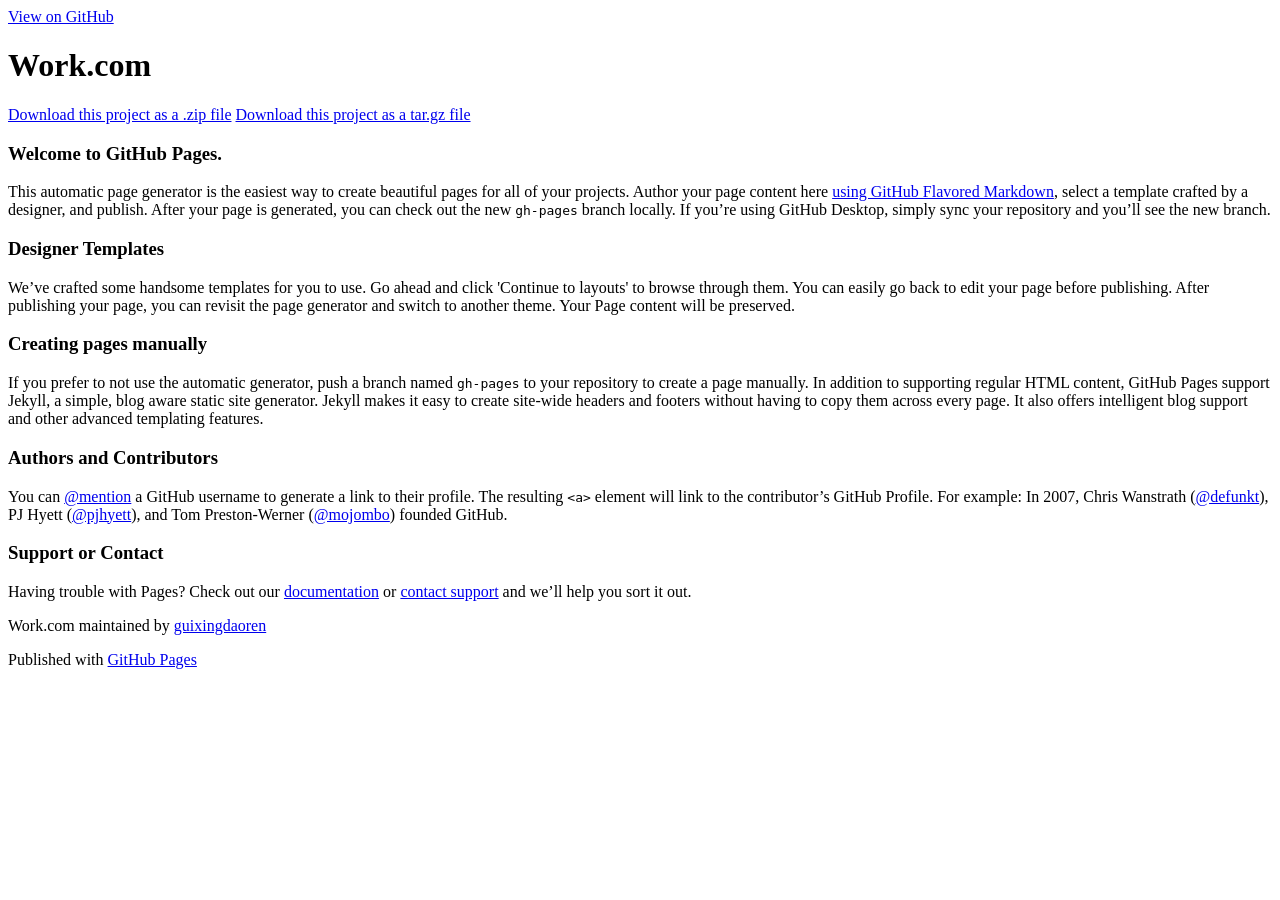
==== index.html @ 0bf06cad "Create gh-pages branch via GitHub" ====
<!DOCTYPE html>
<html>

  <head>
    <meta charset='utf-8'>
    <meta http-equiv="X-UA-Compatible" content="chrome=1">
    <meta name="description" content="Work.com : ">

    <link rel="stylesheet" type="text/css" media="screen" href="stylesheets/stylesheet.css">

    <title>Work.com</title>
  </head>

  <body>

    <!-- HEADER -->
    <div id="header_wrap" class="outer">
        <header class="inner">
          <a id="forkme_banner" href="https://github.com/guixingdaoren/work.com">View on GitHub</a>

          <h1 id="project_title">Work.com</h1>
          <h2 id="project_tagline"></h2>

            <section id="downloads">
              <a class="zip_download_link" href="https://github.com/guixingdaoren/work.com/zipball/master">Download this project as a .zip file</a>
              <a class="tar_download_link" href="https://github.com/guixingdaoren/work.com/tarball/master">Download this project as a tar.gz file</a>
            </section>
        </header>
    </div>

    <!-- MAIN CONTENT -->
    <div id="main_content_wrap" class="outer">
      <section id="main_content" class="inner">
        <h3>
<a id="welcome-to-github-pages" class="anchor" href="#welcome-to-github-pages" aria-hidden="true"><span aria-hidden="true" class="octicon octicon-link"></span></a>Welcome to GitHub Pages.</h3>

<p>This automatic page generator is the easiest way to create beautiful pages for all of your projects. Author your page content here <a href="https://guides.github.com/features/mastering-markdown/">using GitHub Flavored Markdown</a>, select a template crafted by a designer, and publish. After your page is generated, you can check out the new <code>gh-pages</code> branch locally. If you’re using GitHub Desktop, simply sync your repository and you’ll see the new branch.</p>

<h3>
<a id="designer-templates" class="anchor" href="#designer-templates" aria-hidden="true"><span aria-hidden="true" class="octicon octicon-link"></span></a>Designer Templates</h3>

<p>We’ve crafted some handsome templates for you to use. Go ahead and click 'Continue to layouts' to browse through them. You can easily go back to edit your page before publishing. After publishing your page, you can revisit the page generator and switch to another theme. Your Page content will be preserved.</p>

<h3>
<a id="creating-pages-manually" class="anchor" href="#creating-pages-manually" aria-hidden="true"><span aria-hidden="true" class="octicon octicon-link"></span></a>Creating pages manually</h3>

<p>If you prefer to not use the automatic generator, push a branch named <code>gh-pages</code> to your repository to create a page manually. In addition to supporting regular HTML content, GitHub Pages support Jekyll, a simple, blog aware static site generator. Jekyll makes it easy to create site-wide headers and footers without having to copy them across every page. It also offers intelligent blog support and other advanced templating features.</p>

<h3>
<a id="authors-and-contributors" class="anchor" href="#authors-and-contributors" aria-hidden="true"><span aria-hidden="true" class="octicon octicon-link"></span></a>Authors and Contributors</h3>

<p>You can <a href="https://help.github.com/articles/basic-writing-and-formatting-syntax/#mentioning-users-and-teams" class="user-mention">@mention</a> a GitHub username to generate a link to their profile. The resulting <code>&lt;a&gt;</code> element will link to the contributor’s GitHub Profile. For example: In 2007, Chris Wanstrath (<a href="https://github.com/defunkt" class="user-mention">@defunkt</a>), PJ Hyett (<a href="https://github.com/pjhyett" class="user-mention">@pjhyett</a>), and Tom Preston-Werner (<a href="https://github.com/mojombo" class="user-mention">@mojombo</a>) founded GitHub.</p>

<h3>
<a id="support-or-contact" class="anchor" href="#support-or-contact" aria-hidden="true"><span aria-hidden="true" class="octicon octicon-link"></span></a>Support or Contact</h3>

<p>Having trouble with Pages? Check out our <a href="https://help.github.com/pages">documentation</a> or <a href="https://github.com/contact">contact support</a> and we’ll help you sort it out.</p>
      </section>
    </div>

    <!-- FOOTER  -->
    <div id="footer_wrap" class="outer">
      <footer class="inner">
        <p class="copyright">Work.com maintained by <a href="https://github.com/guixingdaoren">guixingdaoren</a></p>
        <p>Published with <a href="https://pages.github.com">GitHub Pages</a></p>
      </footer>
    </div>

    

  </body>
</html>
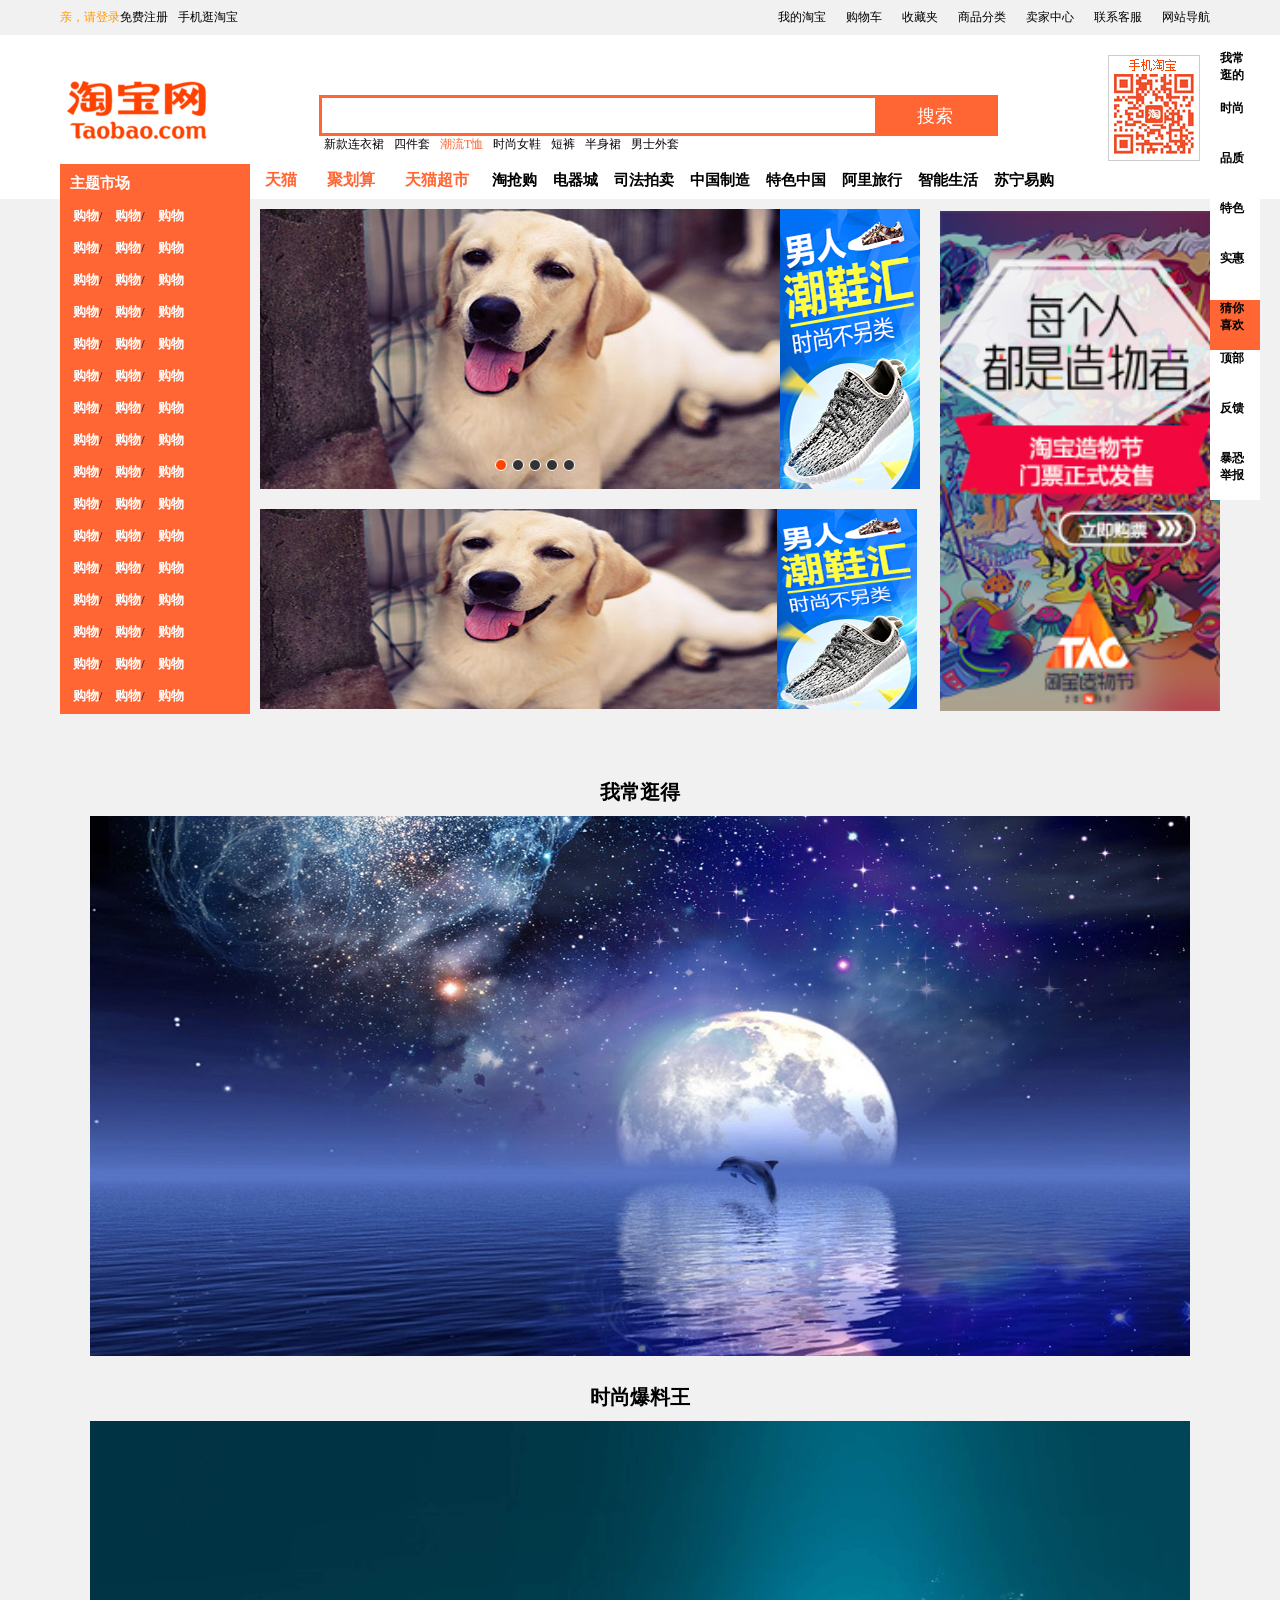
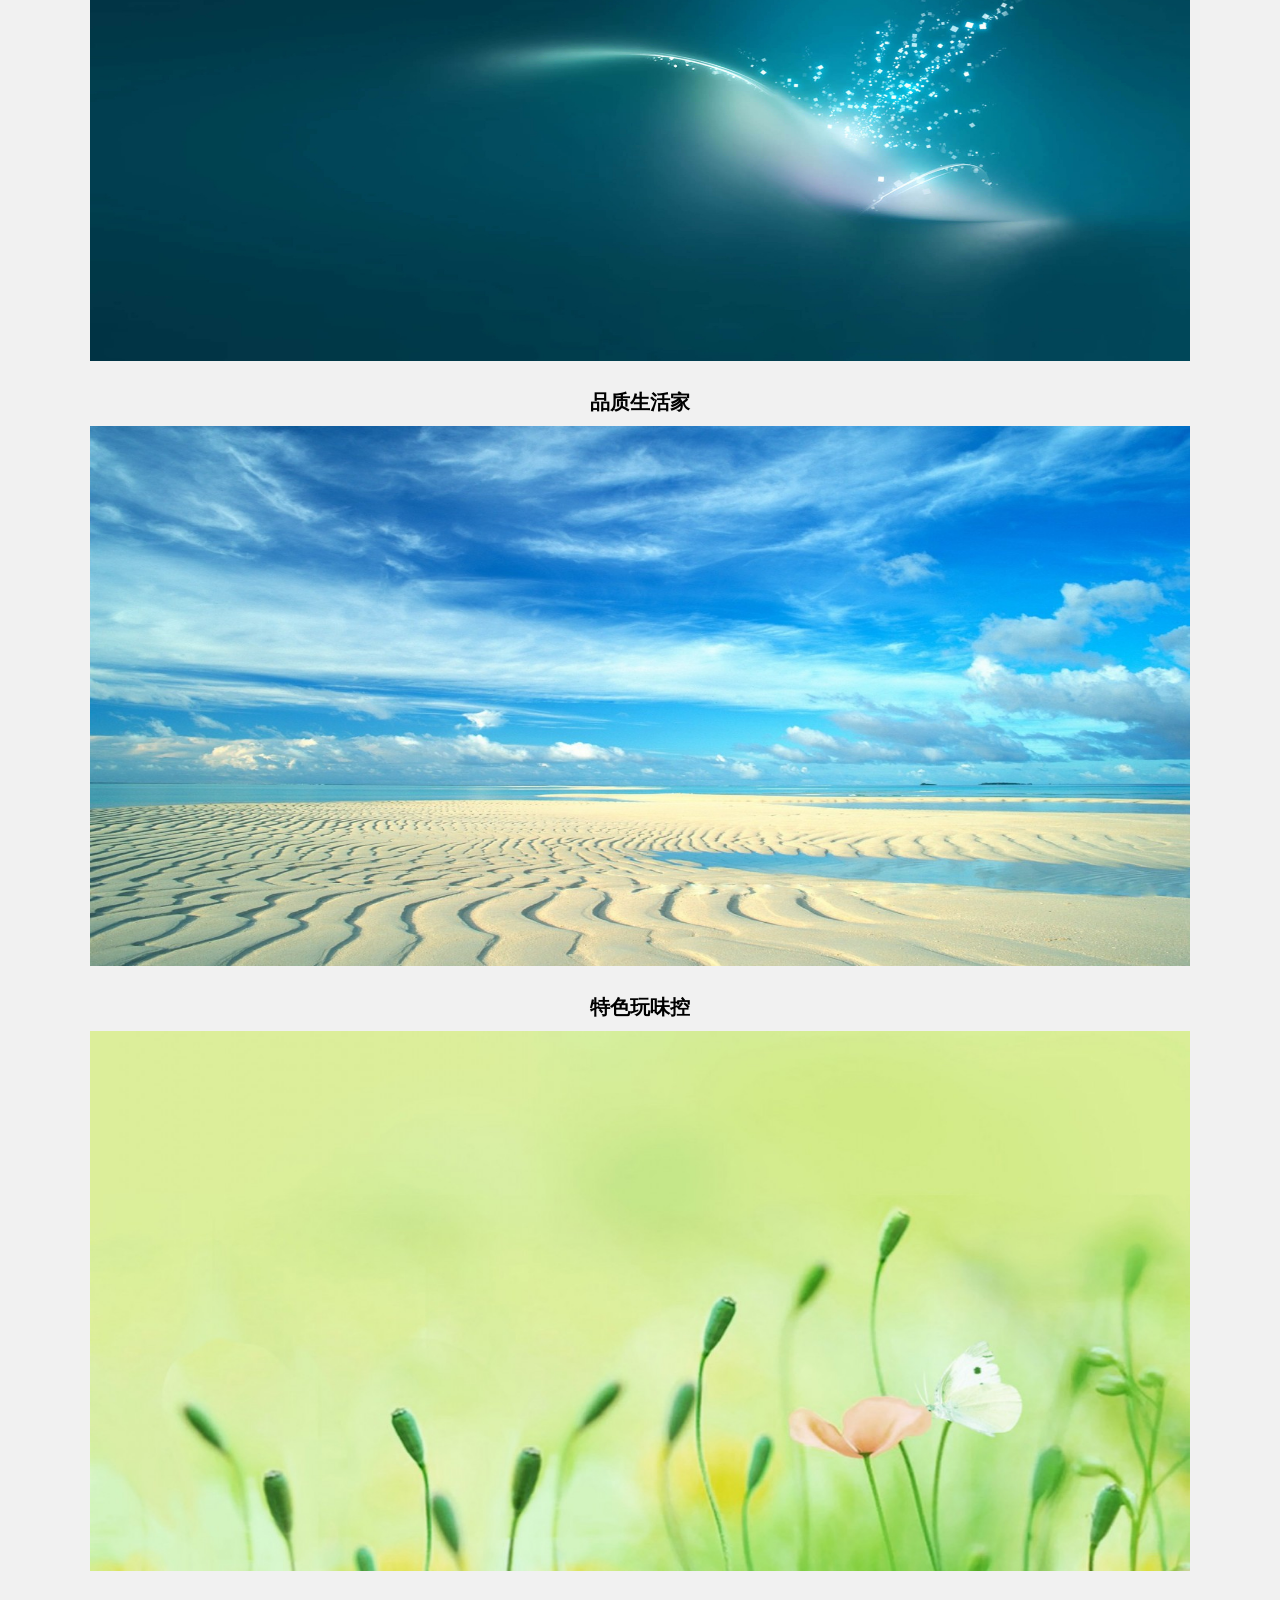
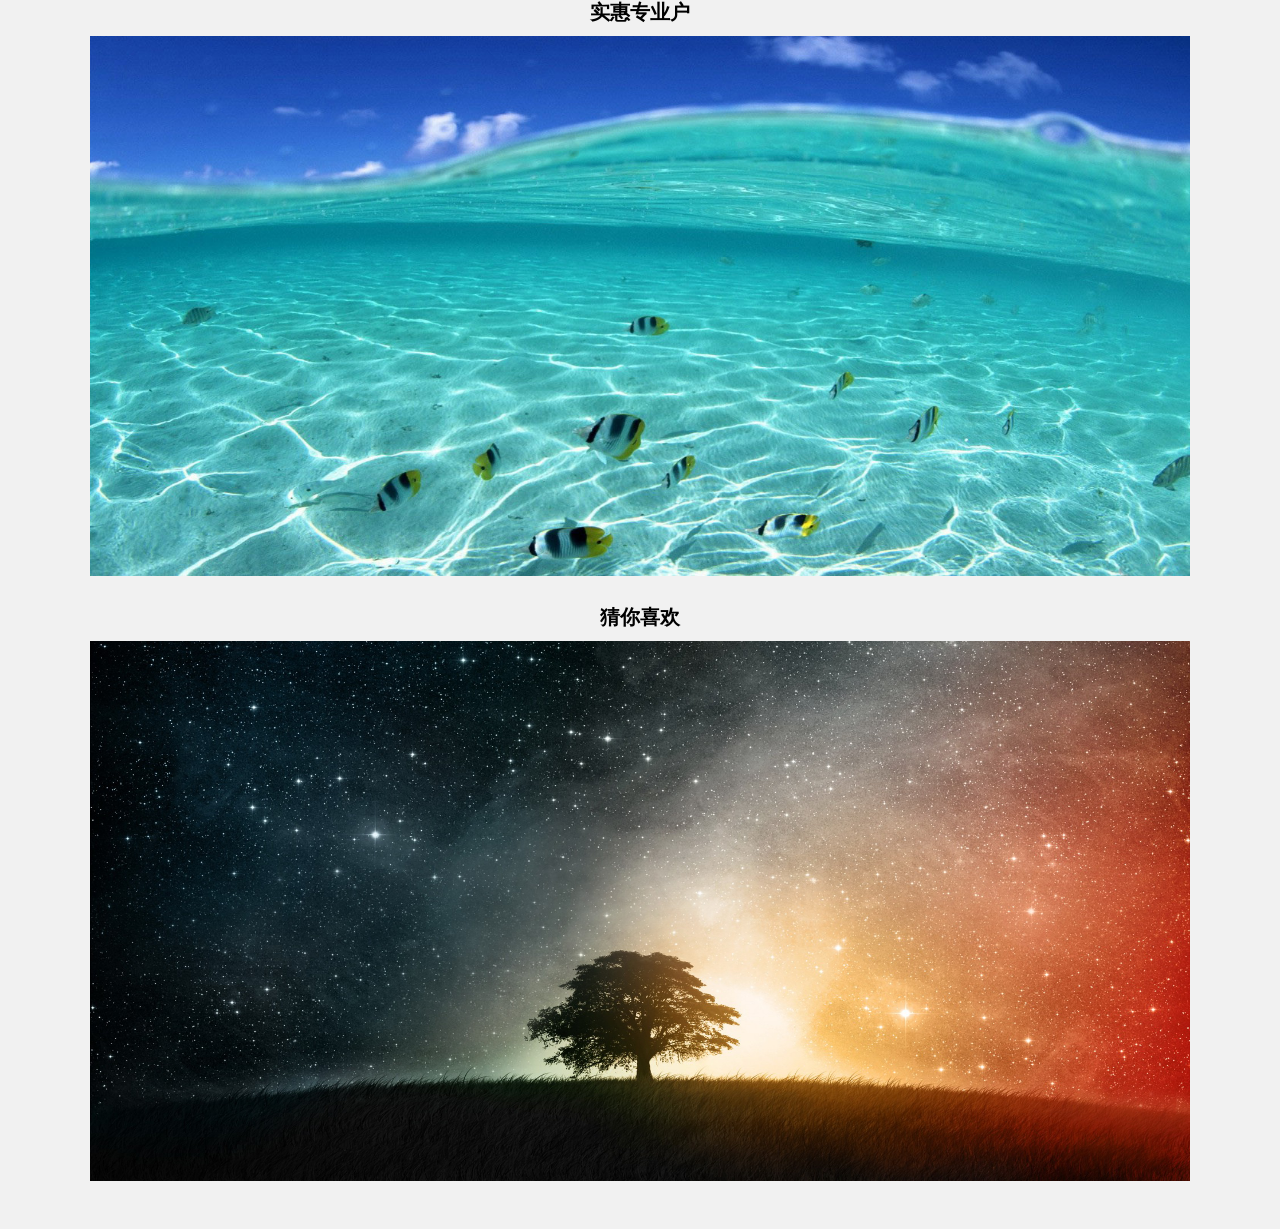
==== commit 92485968: "Rename taobao.html to index.html" ====
--- a/index.html
+++ b/index.html
@@ -1,72 +1,1844 @@
-<!DOCTYPE html>
-<html>
-
-  <head>
-    <meta charset='utf-8'>
-    <meta http-equiv="X-UA-Compatible" content="chrome=1">
-    <meta name="description" content="Work.com : ">
-
-    <link rel="stylesheet" type="text/css" media="screen" href="stylesheets/stylesheet.css">
-
-    <title>Work.com</title>
-  </head>
-
-  <body>
-
-    <!-- HEADER -->
-    <div id="header_wrap" class="outer">
-        <header class="inner">
-          <a id="forkme_banner" href="https://github.com/guixingdaoren/work.com">View on GitHub</a>
-
-          <h1 id="project_title">Work.com</h1>
-          <h2 id="project_tagline"></h2>
-
-            <section id="downloads">
-              <a class="zip_download_link" href="https://github.com/guixingdaoren/work.com/zipball/master">Download this project as a .zip file</a>
-              <a class="tar_download_link" href="https://github.com/guixingdaoren/work.com/tarball/master">Download this project as a tar.gz file</a>
-            </section>
-        </header>
-    </div>
-
-    <!-- MAIN CONTENT -->
-    <div id="main_content_wrap" class="outer">
-      <section id="main_content" class="inner">
-        <h3>
-<a id="welcome-to-github-pages" class="anchor" href="#welcome-to-github-pages" aria-hidden="true"><span aria-hidden="true" class="octicon octicon-link"></span></a>Welcome to GitHub Pages.</h3>
-
-<p>This automatic page generator is the easiest way to create beautiful pages for all of your projects. Author your page content here <a href="https://guides.github.com/features/mastering-markdown/">using GitHub Flavored Markdown</a>, select a template crafted by a designer, and publish. After your page is generated, you can check out the new <code>gh-pages</code> branch locally. If you’re using GitHub Desktop, simply sync your repository and you’ll see the new branch.</p>
-
-<h3>
-<a id="designer-templates" class="anchor" href="#designer-templates" aria-hidden="true"><span aria-hidden="true" class="octicon octicon-link"></span></a>Designer Templates</h3>
-
-<p>We’ve crafted some handsome templates for you to use. Go ahead and click 'Continue to layouts' to browse through them. You can easily go back to edit your page before publishing. After publishing your page, you can revisit the page generator and switch to another theme. Your Page content will be preserved.</p>
-
-<h3>
-<a id="creating-pages-manually" class="anchor" href="#creating-pages-manually" aria-hidden="true"><span aria-hidden="true" class="octicon octicon-link"></span></a>Creating pages manually</h3>
-
-<p>If you prefer to not use the automatic generator, push a branch named <code>gh-pages</code> to your repository to create a page manually. In addition to supporting regular HTML content, GitHub Pages support Jekyll, a simple, blog aware static site generator. Jekyll makes it easy to create site-wide headers and footers without having to copy them across every page. It also offers intelligent blog support and other advanced templating features.</p>
-
-<h3>
-<a id="authors-and-contributors" class="anchor" href="#authors-and-contributors" aria-hidden="true"><span aria-hidden="true" class="octicon octicon-link"></span></a>Authors and Contributors</h3>
-
-<p>You can <a href="https://help.github.com/articles/basic-writing-and-formatting-syntax/#mentioning-users-and-teams" class="user-mention">@mention</a> a GitHub username to generate a link to their profile. The resulting <code>&lt;a&gt;</code> element will link to the contributor’s GitHub Profile. For example: In 2007, Chris Wanstrath (<a href="https://github.com/defunkt" class="user-mention">@defunkt</a>), PJ Hyett (<a href="https://github.com/pjhyett" class="user-mention">@pjhyett</a>), and Tom Preston-Werner (<a href="https://github.com/mojombo" class="user-mention">@mojombo</a>) founded GitHub.</p>
-
-<h3>
-<a id="support-or-contact" class="anchor" href="#support-or-contact" aria-hidden="true"><span aria-hidden="true" class="octicon octicon-link"></span></a>Support or Contact</h3>
-
-<p>Having trouble with Pages? Check out our <a href="https://help.github.com/pages">documentation</a> or <a href="https://github.com/contact">contact support</a> and we’ll help you sort it out.</p>
-      </section>
-    </div>
-
-    <!-- FOOTER  -->
-    <div id="footer_wrap" class="outer">
-      <footer class="inner">
-        <p class="copyright">Work.com maintained by <a href="https://github.com/guixingdaoren">guixingdaoren</a></p>
-        <p>Published with <a href="https://pages.github.com">GitHub Pages</a></p>
-      </footer>
-    </div>
-
-    
-
-  </body>
-</html>
+<!DOCTYPE html PUBLIC "-//W3C//DTD XHTML 1.0 Transitional//EN" "http://www.w3.org/TR/xhtml1/DTD/xhtml1-transitional.dtd">
+<html xmlns="http://www.w3.org/1999/xhtml">
+<head>
+<meta http-equiv="Content-Type" content="text/html; charset=utf-8" />
+<link rel="stylesheet" type="text/css" href="taobao.css"/>
+<script src="http://code.jquery.com/jquery-3.0.0.min.js" type="text/javascript"></script>
+<script src="taobao.js" language="javascript"></script>
+<title>快乐购物</title>
+</head>
+
+<body>
+<div id="tophead">
+    <div id="tph-leftmenu" class="tph-menu">
+        <a href="#" style="color:#f90;">亲，请登录</a>
+        <a href="#">免费注册</a>
+    </div>
+    <div id="tph-phoneapp" class="tph-menu">
+   		<a href="#">手机逛淘宝</a>
+    </div>
+    <div id="tph-rightmenu" class="tph-menu">
+        <div  class="tph-rightmenu-nav">
+            <a href="#">我的淘宝</a>
+            <ul class="tph-rightmenu-hide">
+            <li><a href="#">已买到的宝贝</a></li>
+            <li><a href="#">我的足迹</a></li>
+            </ul>
+        </div>
+        <div class="tph-rightmenu-nav"><a href="#">购物车</a></div>
+        <div  class="tph-rightmenu-nav"><a href="#">收藏夹</a>
+            <ul class="tph-rightmenu-hide">
+            <li><a href="#">收藏的宝贝</a></li>
+            <li><a href="#">收藏的店铺</a></li>
+            
+            </ul>
+        </div>
+        <div class="tph-rightmenu-nav"><a href="#">商品分类</a></div>
+        <div  class="tph-rightmenu-nav"><a href="#">卖家中心</a>
+            <ul class="tph-rightmenu-hide">
+            <li><a href="#">免费开店</a></li>
+            <li><a href="#">已卖出的宝贝</a></li>
+            <li><a href="#">出售中的宝贝</a></li>
+            <li><a href="#">卖家服务市场</a></li>
+            <li><a href="#">卖家培训中心</a></li>
+            </ul>
+        </div>
+        <div  class="tph-rightmenu-nav"><a href="#">联系客服</a>
+            <ul class="tph-rightmenu-hide">
+            <li><a href="#">消费者客服</a></li>
+            <li><a href="#">卖家客服</a></li>
+            </ul>
+        </div>
+        <div class="tph-rightmenu-nav"><a href="#">网站导航</a>
+        <div id="tph-rightmenu-wzdh" class="tph-rightmenu-hide">
+            <div id="tph-ztsc" class="tph-rightmenu-wzdhnav"><h1 style="color:#F30;font-size:18px;background-color:#FFF;">主题市场</h1>
+                <div class="wzdhnav">
+                    <ul>
+                    <li><a href="#">购物</a></li>
+                    <li><a href="#">购物</a></li>
+                    <li><a href="#">购物</a></li>
+                    <li><a href="#">购物</a></li>
+                    <li><a href="#">购物</a></li>
+                    <li><a href="#">购物</a></li>
+                    <li><a href="#">购物</a></li>
+                    <li><a href="#">购物</a></li>
+                    <li><a href="#">购物</a></li>
+                    </ul>
+                </div>
+                <div class="wzdhnav">
+                    <ul>
+                    <li><a href="#">购物</a></li>
+                    <li><a href="#">购物</a></li>
+                    <li><a href="#">购物</a></li>
+                    <li><a href="#">购物</a></li>
+                    <li><a href="#">购物</a></li>
+                    <li><a href="#">购物</a></li>
+                    <li><a href="#">购物</a></li>
+                    <li><a href="#">购物</a></li>
+                    <li><a href="#">购物</a></li>
+                    
+                    </ul>
+                </div>
+                <div class="wzdhnav">
+                    <ul>
+                    <li><a href="#">购物</a></li>
+                    <li><a href="#">购物</a></li>
+                    <li><a href="#">购物</a></li>
+                    <li><a href="#">购物</a></li>
+                    <li><a href="#">购物</a></li>
+                    <li><a href="#">购物</a></li>
+                    <li><a href="#">购物</a></li>
+                    <li><a href="#">购物</a></li>
+                    <li><a href="#">购物</a></li>
+                    </ul>
+                </div>
+                <div class="wzdhnav">
+                    <ul>
+                    <li><a href="#">购物</a></li>
+                    <li><a href="#">购物</a></li>
+                    <li><a href="#">购物</a></li>
+                    <li><a href="#">购物</a></li>
+                    <li><a href="#">购物</a></li>
+                    <li><a href="#">购物</a></li>
+                    <li><a href="#">购物</a></li>
+                    <li><a href="#">购物</a></li>
+                    <li><a href="#">购物</a></li>
+                    </ul>
+                </div>
+            </div>
+        <div id="tph-tssc" class="tph-rightmenu-wzdhnav"><h1 style="color:#690;font-size:18px;background-color:#FFF;">特色市场</h1>
+        <ul>
+        <li><a href="#">购物</a></li>
+        <li><a href="#">购物</a></li>
+        <li><a href="#">购物</a></li>
+        <li><a href="#">购物</a></li>
+        <li><a href="#">购物</a></li>
+        <li><a href="#">购物</a></li>
+        <li><a href="#">购物</a></li>
+        <li><a href="#">购物</a></li>
+        <li><a href="#">购物</a></li>
+        <li><a href="#">购物</a></li>
+        <li><a href="#">购物</a></li>
+        </ul>
+        <ul>
+        <li><a href="#">购物</a></li>
+        <li><a href="#">购物</a></li>
+        <li><a href="#">购物</a></li>
+        <li><a href="#">购物</a></li>
+        <li><a href="#">购物</a></li>
+        <li><a href="#">购物</a></li>
+        <li><a href="#">购物</a></li>
+        <li><a href="#">购物</a></li>
+        <li><a href="#">购物</a></li>
+        <li><a href="#">购物</a></li>
+        <li><a href="#">购物</a></li>
+        </ul>
+        <ul>
+        <li><a href="#">购物</a></li>
+        <li><a href="#">购物</a></li>
+        <li><a href="#">购物</a></li>
+        <li><a href="#">购物</a></li>
+        <li><a href="#">购物</a></li>
+        <li><a href="#">购物</a></li>
+        <li><a href="#">购物</a></li>
+        <li><a href="#">购物</a></li>
+        <li><a href="#">购物</a></li>
+        <li><a href="#">购物</a></li>
+        <li><a href="#">购物</a></li>
+        </ul>
+        </div>
+        <div id="tph-alapp" class="tph-rightmenu-wzdhnav">
+        <h1 style="color:#C06;font-size:18px;background-color:#FFF;">阿里APP</h1>
+        <ul>
+        <li><a href="#">购物</a></li>
+        <li><a href="#">购物</a></li>
+        <li><a href="#">购物</a></li>
+        <li><a href="#">购物</a></li>
+        <li><a href="#">购物</a></li>
+        <li><a href="#">购物</a></li>
+        <li><a href="#">购物</a></li>
+        </ul>
+        <ul>
+        <li><a href="#">购物</a></li>
+        <li><a href="#">购物</a></li>
+        <li><a href="#">购物</a></li>
+        <li><a href="#">购物</a></li>
+        <li><a href="#">购物</a></li>
+        <li><a href="#">购物</a></li>
+        </ul>
+        <ul>
+        <li><a href="#">购物</a></li>
+        <li><a href="#">购物</a></li>
+        <li><a href="#">购物</a></li>
+        <li><a href="#">购物</a></li>
+        <li><a href="#">购物</a></li>
+        <li><a href="#">购物</a></li>
+        </ul>
+        </div>
+        <div id="tph-jctjj" class="tph-rightmenu-wzdhnav"><h1 style="color:#09C;font-size:18px;background-color:#FFF;">精彩推荐集</h1>
+        <ul>
+        <li><a href="#">购物</a></li>
+        <li><a href="#">购物</a></li>
+        <li><a href="#">购物</a></li>
+        <li><a href="#">购物</a></li>
+        <li><a href="#">购物</a></li>
+        <li><a href="#">购物</a></li>
+        </ul>
+        <ul>
+        <li><a href="#">购物</a></li>
+        <li><a href="#">购物</a></li>
+        <li><a href="#">购物</a></li>
+        <li><a href="#">购物</a></li>
+        <li><a href="#">购物</a></li>
+        <li><a href="#">购物</a></li>
+        </ul>
+        </div>
+        <div>
+        </div>
+    </div>
+</div>
+
+</div>
+</div>
+<!-- 下面就是头部的搜索框了,能力有限，当前只能做出样式 -->
+<div id="head-searchbg">
+<div id="head-searchcontent">
+<div id="head-logo" class="head-search-part"><a href="#"><img src="image/taobaologo.png" border="0"class="head-logo-picture"/></a></div>
+<div id="head-search" class="head-search-part">
+<form>
+<input type="text" class="head-search-text"/>
+<input type="submit" class="head-search-button" value="搜索" id="headsearch-button"/>
+</form>
+<ul id="head-search-hot">
+<li><a href="#">新款连衣裙</a></li>
+<li><a href="#">四件套</a></li>
+<li><a href="#" style="color:#f63;">潮流T恤</a></li>
+<li><a href="#">时尚女鞋</a></li>
+<li><a href="#">短裤</a></li>
+<li><a href="#">半身裙</a></li>
+<li><a href="#">男士外套</a></li>
+<ul>
+</div>
+<div id="head-phoneapp" class="head-search-part">
+<a href="#"><img src="image/QR-code.png" style="border:1px solid #CCC"/></a>
+</div>
+</div>
+</div>
+<!--导航栏目   -->
+<div id="menucontent">
+<div id="menucontent-type">
+<h3 id="menucontent-type-head"><a href="#">主题市场</a></h3>
+<ul id="menucontent-type-list">
+<li class="menucontent-type-listxp"><a href="#" class="menucontent-type-choice">购物</a>/<a href="#" class="menucontent-type-choice">购物</a>/<a href="#" class="menucontent-type-choice">购物</a>
+    <div class="menucontent-type-abc" style="margin-top:-32px;">
+        <div class="menucontent-type-left">
+            <h3><a href="#">类别11</a></h3>
+            <ul>
+            <li><a href="#">分类</a></li>
+            <li><a href="#">分类</a></li>
+            <li><a href="#">分类</a></li>
+            <li><a href="#">分类</a></li>
+            <li><a href="#">分类</a></li>
+            <li><a href="#">分类</a></li>
+            <li><a href="#">分类</a></li>
+            <li><a href="#">分类</a></li>
+            <li><a href="#">分类</a></li>
+            <li><a href="#">分类</a></li>
+            <li><a href="#">分类</a></li>
+            <li><a href="#">分类</a></li>
+            <li><a href="#">分类</a></li>
+            <li><a href="#">分类</a></li>
+            <li><a href="#">分类</a></li>
+            <li><a href="#">分类</a></li>
+            <li><a href="#">分类</a></li>
+            <li><a href="#">分类</a></li>
+            <li><a href="#">分类</a></li>
+            <li><a href="#">分类</a></li>
+            <li><a href="#">分类</a></li>
+            <li><a href="#">分类</a></li>
+            </ul>
+            <h3><a href="#">类别</a></h3>
+            <ul>
+            <li><a href="#">分类</a></li>
+            <li><a href="#">分类</a></li>
+            <li><a href="#">分类</a></li>
+            <li><a href="#">分类</a></li>
+            <li><a href="#">分类</a></li>
+            <li><a href="#">分类</a></li>
+            <li><a href="#">分类</a></li>
+            <li><a href="#">分类</a></li>
+            <li><a href="#">分类</a></li>
+            <li><a href="#">分类</a></li>
+            <li><a href="#">分类</a></li>
+            <li><a href="#">分类</a></li>
+            <li><a href="#">分类</a></li>
+            <li><a href="#">分类</a></li>
+            <li><a href="#">分类</a></li>
+            <li><a href="#">分类</a></li>
+            <li><a href="#">分类</a></li>
+            <li><a href="#">分类</a></li>
+            <li><a href="#">分类</a></li>
+            <li><a href="#">分类</a></li>
+            <li><a href="#">分类</a></li>
+            <li><a href="#">分类</a></li>
+            </ul>
+            <h3><a href="#">类别</a></h3>
+            <ul>
+            <li><a href="#">分类</a></li>
+            <li><a href="#">分类</a></li>
+            <li><a href="#">分类</a></li>
+            <li><a href="#">分类</a></li>
+            <li><a href="#">分类</a></li>
+            <li><a href="#">分类</a></li>
+            <li><a href="#">分类</a></li>
+            <li><a href="#">分类</a></li>
+            <li><a href="#">分类</a></li>
+            <li><a href="#">分类</a></li>
+            <li><a href="#">分类</a></li>
+            <li><a href="#">分类</a></li>
+            <li><a href="#">分类</a></li>
+            <li><a href="#">分类</a></li>
+            <li><a href="#">分类</a></li>
+            <li><a href="#">分类</a></li>
+            <li><a href="#">分类</a></li>
+            <li><a href="#">分类</a></li>
+            <li><a href="#">分类</a></li>
+            <li><a href="#">分类</a></li>
+            <li><a href="#">分类</a></li>
+            <li><a href="#">分类</a></li>
+            </ul>
+            
+        </div>   
+            <div class="menucontent-type-right">
+            <a href="#"><img src="image/112px 88px.jpg"></a>
+             <a href="#"><img src="image/112px 88px.jpg"></a>
+              <a href="#"><img src="image/112px 88px.jpg"></a>
+               <a href="#"><img src="image/112px 88px.jpg"></a>
+                <a href="#"><img src="image/112px 88px.jpg"></a>
+                 <a href="#"><img src="image/112px 88px.jpg"></a>
+                  
+            </div>
+        
+    </div>
+
+
+</li>
+
+<li class="menucontent-type-listxp"><a href="#" class="menucontent-type-choice">购物</a>/<a href="#" class="menucontent-type-choice">购物</a>/<a href="#" class="menucontent-type-choice">购物</a>
+<div class="menucontent-type-abc" style="margin-top:-64px;">
+        <div class="menucontent-type-left">
+            <h3><a href="#">类别22</a></h3>
+            <ul>
+            <li><a href="#">分类</a></li>
+            <li><a href="#">分类</a></li>
+            <li><a href="#">分类</a></li>
+            <li><a href="#">分类</a></li>
+            <li><a href="#">分类</a></li>
+            <li><a href="#">分类</a></li>
+            <li><a href="#">分类</a></li>
+            <li><a href="#">分类</a></li>
+            <li><a href="#">分类</a></li>
+            <li><a href="#">分类</a></li>
+            <li><a href="#">分类</a></li>
+            <li><a href="#">分类</a></li>
+            <li><a href="#">分类</a></li>
+            <li><a href="#">分类</a></li>
+            <li><a href="#">分类</a></li>
+            <li><a href="#">分类</a></li>
+            <li><a href="#">分类</a></li>
+            <li><a href="#">分类</a></li>
+            <li><a href="#">分类</a></li>
+            <li><a href="#">分类</a></li>
+            <li><a href="#">分类</a></li>
+            <li><a href="#">分类</a></li>
+            </ul>
+            <h3><a href="#">类别</a></h3>
+            <ul>
+            <li><a href="#">分类</a></li>
+            <li><a href="#">分类</a></li>
+            <li><a href="#">分类</a></li>
+            <li><a href="#">分类</a></li>
+            <li><a href="#">分类</a></li>
+            <li><a href="#">分类</a></li>
+            <li><a href="#">分类</a></li>
+            <li><a href="#">分类</a></li>
+            <li><a href="#">分类</a></li>
+            <li><a href="#">分类</a></li>
+            <li><a href="#">分类</a></li>
+            <li><a href="#">分类</a></li>
+            <li><a href="#">分类</a></li>
+            <li><a href="#">分类</a></li>
+            <li><a href="#">分类</a></li>
+            <li><a href="#">分类</a></li>
+            <li><a href="#">分类</a></li>
+            <li><a href="#">分类</a></li>
+            <li><a href="#">分类</a></li>
+            <li><a href="#">分类</a></li>
+            <li><a href="#">分类</a></li>
+            <li><a href="#">分类</a></li>
+            </ul>
+            <h3><a href="#">类别</a></h3>
+            <ul>
+            <li><a href="#">分类</a></li>
+            <li><a href="#">分类</a></li>
+            <li><a href="#">分类</a></li>
+            <li><a href="#">分类</a></li>
+            <li><a href="#">分类</a></li>
+            <li><a href="#">分类</a></li>
+            <li><a href="#">分类</a></li>
+            <li><a href="#">分类</a></li>
+            <li><a href="#">分类</a></li>
+            <li><a href="#">分类</a></li>
+            <li><a href="#">分类</a></li>
+            <li><a href="#">分类</a></li>
+            <li><a href="#">分类</a></li>
+            <li><a href="#">分类</a></li>
+            <li><a href="#">分类</a></li>
+            <li><a href="#">分类</a></li>
+            <li><a href="#">分类</a></li>
+            <li><a href="#">分类</a></li>
+            <li><a href="#">分类</a></li>
+            <li><a href="#">分类</a></li>
+            <li><a href="#">分类</a></li>
+            <li><a href="#">分类</a></li>
+            </ul>
+            
+        </div>   
+            <div class="menucontent-type-right">
+            <a href="#"><img src="image/112px 88px.jpg"></a>
+             <a href="#"><img src="image/112px 88px.jpg"></a>
+              <a href="#"><img src="image/112px 88px.jpg"></a>
+               <a href="#"><img src="image/112px 88px.jpg"></a>
+                <a href="#"><img src="image/112px 88px.jpg"></a>
+                 <a href="#"><img src="image/112px 88px.jpg"></a>
+                  
+            </div>
+        
+    </div>
+
+  
+
+</li>
+<li class="menucontent-type-listxp"><a href="#" class="menucontent-type-choice">购物</a>/<a href="#" class="menucontent-type-choice">购物</a>/<a href="#" class="menucontent-type-choice">购物</a>
+<div class="menucontent-type-abc" style="margin-top:-96px;">
+        <div class="menucontent-type-left">
+            <h3><a href="#">类别33</a></h3>
+            <ul>
+            <li><a href="#">分类</a></li>
+            <li><a href="#">分类</a></li>
+            <li><a href="#">分类</a></li>
+            <li><a href="#">分类</a></li>
+            <li><a href="#">分类</a></li>
+            <li><a href="#">分类</a></li>
+            <li><a href="#">分类</a></li>
+            <li><a href="#">分类</a></li>
+            <li><a href="#">分类</a></li>
+            <li><a href="#">分类</a></li>
+            <li><a href="#">分类</a></li>
+            <li><a href="#">分类</a></li>
+            <li><a href="#">分类</a></li>
+            <li><a href="#">分类</a></li>
+            <li><a href="#">分类</a></li>
+            <li><a href="#">分类</a></li>
+            <li><a href="#">分类</a></li>
+            <li><a href="#">分类</a></li>
+            <li><a href="#">分类</a></li>
+            <li><a href="#">分类</a></li>
+            <li><a href="#">分类</a></li>
+            <li><a href="#">分类</a></li>
+            </ul>
+            <h3><a href="#">类别</a></h3>
+            <ul>
+            <li><a href="#">分类</a></li>
+            <li><a href="#">分类</a></li>
+            <li><a href="#">分类</a></li>
+            <li><a href="#">分类</a></li>
+            <li><a href="#">分类</a></li>
+            <li><a href="#">分类</a></li>
+            <li><a href="#">分类</a></li>
+            <li><a href="#">分类</a></li>
+            <li><a href="#">分类</a></li>
+            <li><a href="#">分类</a></li>
+            <li><a href="#">分类</a></li>
+            <li><a href="#">分类</a></li>
+            <li><a href="#">分类</a></li>
+            <li><a href="#">分类</a></li>
+            <li><a href="#">分类</a></li>
+            <li><a href="#">分类</a></li>
+            <li><a href="#">分类</a></li>
+            <li><a href="#">分类</a></li>
+            <li><a href="#">分类</a></li>
+            <li><a href="#">分类</a></li>
+            <li><a href="#">分类</a></li>
+            <li><a href="#">分类</a></li>
+            </ul>
+            <h3><a href="#">类别</a></h3>
+            <ul>
+            <li><a href="#">分类</a></li>
+            <li><a href="#">分类</a></li>
+            <li><a href="#">分类</a></li>
+            <li><a href="#">分类</a></li>
+            <li><a href="#">分类</a></li>
+            <li><a href="#">分类</a></li>
+            <li><a href="#">分类</a></li>
+            <li><a href="#">分类</a></li>
+            <li><a href="#">分类</a></li>
+            <li><a href="#">分类</a></li>
+            <li><a href="#">分类</a></li>
+            <li><a href="#">分类</a></li>
+            <li><a href="#">分类</a></li>
+            <li><a href="#">分类</a></li>
+            <li><a href="#">分类</a></li>
+            <li><a href="#">分类</a></li>
+            <li><a href="#">分类</a></li>
+            <li><a href="#">分类</a></li>
+            <li><a href="#">分类</a></li>
+            <li><a href="#">分类</a></li>
+            <li><a href="#">分类</a></li>
+            <li><a href="#">分类</a></li>
+            </ul>
+            
+        </div>   
+            <div class="menucontent-type-right">
+            <a href="#"><img src="image/112px 88px.jpg"></a>
+             <a href="#"><img src="image/112px 88px.jpg"></a>
+              <a href="#"><img src="image/112px 88px.jpg"></a>
+               <a href="#"><img src="image/112px 88px.jpg"></a>
+                <a href="#"><img src="image/112px 88px.jpg"></a>
+                 <a href="#"><img src="image/112px 88px.jpg"></a>
+                  
+            </div>
+        
+    </div>
+
+  
+    
+
+</li>
+<li class="menucontent-type-listxp"><a href="#" class="menucontent-type-choice">购物</a>/<a href="#" class="menucontent-type-choice">购物</a>/<a href="#" class="menucontent-type-choice">购物</a>
+<div class="menucontent-type-abc" style="margin-top:-128px;">
+        <div class="menucontent-type-left">
+            <h3><a href="#">类别44</a></h3>
+            <ul>
+            <li><a href="#">分类</a></li>
+            <li><a href="#">分类</a></li>
+            <li><a href="#">分类</a></li>
+            <li><a href="#">分类</a></li>
+            <li><a href="#">分类</a></li>
+            <li><a href="#">分类</a></li>
+            <li><a href="#">分类</a></li>
+            <li><a href="#">分类</a></li>
+            <li><a href="#">分类</a></li>
+            <li><a href="#">分类</a></li>
+            <li><a href="#">分类</a></li>
+            <li><a href="#">分类</a></li>
+            <li><a href="#">分类</a></li>
+            <li><a href="#">分类</a></li>
+            <li><a href="#">分类</a></li>
+            <li><a href="#">分类</a></li>
+            <li><a href="#">分类</a></li>
+            <li><a href="#">分类</a></li>
+            <li><a href="#">分类</a></li>
+            <li><a href="#">分类</a></li>
+            <li><a href="#">分类</a></li>
+            <li><a href="#">分类</a></li>
+            </ul>
+            <h3><a href="#">类别</a></h3>
+            <ul>
+            <li><a href="#">分类</a></li>
+            <li><a href="#">分类</a></li>
+            <li><a href="#">分类</a></li>
+            <li><a href="#">分类</a></li>
+            <li><a href="#">分类</a></li>
+            <li><a href="#">分类</a></li>
+            <li><a href="#">分类</a></li>
+            <li><a href="#">分类</a></li>
+            <li><a href="#">分类</a></li>
+            <li><a href="#">分类</a></li>
+            <li><a href="#">分类</a></li>
+            <li><a href="#">分类</a></li>
+            <li><a href="#">分类</a></li>
+            <li><a href="#">分类</a></li>
+            <li><a href="#">分类</a></li>
+            <li><a href="#">分类</a></li>
+            <li><a href="#">分类</a></li>
+            <li><a href="#">分类</a></li>
+            <li><a href="#">分类</a></li>
+            <li><a href="#">分类</a></li>
+            <li><a href="#">分类</a></li>
+            <li><a href="#">分类</a></li>
+            </ul>
+            <h3><a href="#">类别</a></h3>
+            <ul>
+            <li><a href="#">分类</a></li>
+            <li><a href="#">分类</a></li>
+            <li><a href="#">分类</a></li>
+            <li><a href="#">分类</a></li>
+            <li><a href="#">分类</a></li>
+            <li><a href="#">分类</a></li>
+            <li><a href="#">分类</a></li>
+            <li><a href="#">分类</a></li>
+            <li><a href="#">分类</a></li>
+            <li><a href="#">分类</a></li>
+            <li><a href="#">分类</a></li>
+            <li><a href="#">分类</a></li>
+            <li><a href="#">分类</a></li>
+            <li><a href="#">分类</a></li>
+            <li><a href="#">分类</a></li>
+            <li><a href="#">分类</a></li>
+            <li><a href="#">分类</a></li>
+            <li><a href="#">分类</a></li>
+            <li><a href="#">分类</a></li>
+            <li><a href="#">分类</a></li>
+            <li><a href="#">分类</a></li>
+            <li><a href="#">分类</a></li>
+            </ul>
+            
+        </div>   
+            <div class="menucontent-type-right">
+            <a href="#"><img src="image/112px 88px.jpg"></a>
+             <a href="#"><img src="image/112px 88px.jpg"></a>
+              <a href="#"><img src="image/112px 88px.jpg"></a>
+               <a href="#"><img src="image/112px 88px.jpg"></a>
+                <a href="#"><img src="image/112px 88px.jpg"></a>
+                 <a href="#"><img src="image/112px 88px.jpg"></a>
+                  
+            </div>
+        
+    </div>
+
+
+</li>
+<li class="menucontent-type-listxp"><a href="#" class="menucontent-type-choice">购物</a>/<a href="#" class="menucontent-type-choice">购物</a>/<a href="#" class="menucontent-type-choice">购物</a>
+<div class="menucontent-type-abc" style="margin-top:-160px;">
+        <div class="menucontent-type-left">
+            <h3><a href="#">类别55</a></h3>
+            <ul>
+            <li><a href="#">分类</a></li>
+            <li><a href="#">分类</a></li>
+            <li><a href="#">分类</a></li>
+            <li><a href="#">分类</a></li>
+            <li><a href="#">分类</a></li>
+            <li><a href="#">分类</a></li>
+            <li><a href="#">分类</a></li>
+            <li><a href="#">分类</a></li>
+            <li><a href="#">分类</a></li>
+            <li><a href="#">分类</a></li>
+            <li><a href="#">分类</a></li>
+            <li><a href="#">分类</a></li>
+            <li><a href="#">分类</a></li>
+            <li><a href="#">分类</a></li>
+            <li><a href="#">分类</a></li>
+            <li><a href="#">分类</a></li>
+            <li><a href="#">分类</a></li>
+            <li><a href="#">分类</a></li>
+            <li><a href="#">分类</a></li>
+            <li><a href="#">分类</a></li>
+            <li><a href="#">分类</a></li>
+            <li><a href="#">分类</a></li>
+            </ul>
+            <h3><a href="#">类别</a></h3>
+            <ul>
+            <li><a href="#">分类</a></li>
+            <li><a href="#">分类</a></li>
+            <li><a href="#">分类</a></li>
+            <li><a href="#">分类</a></li>
+            <li><a href="#">分类</a></li>
+            <li><a href="#">分类</a></li>
+            <li><a href="#">分类</a></li>
+            <li><a href="#">分类</a></li>
+            <li><a href="#">分类</a></li>
+            <li><a href="#">分类</a></li>
+            <li><a href="#">分类</a></li>
+            <li><a href="#">分类</a></li>
+            <li><a href="#">分类</a></li>
+            <li><a href="#">分类</a></li>
+            <li><a href="#">分类</a></li>
+            <li><a href="#">分类</a></li>
+            <li><a href="#">分类</a></li>
+            <li><a href="#">分类</a></li>
+            <li><a href="#">分类</a></li>
+            <li><a href="#">分类</a></li>
+            <li><a href="#">分类</a></li>
+            <li><a href="#">分类</a></li>
+            </ul>
+            <h3><a href="#">类别</a></h3>
+            <ul>
+            <li><a href="#">分类</a></li>
+            <li><a href="#">分类</a></li>
+            <li><a href="#">分类</a></li>
+            <li><a href="#">分类</a></li>
+            <li><a href="#">分类</a></li>
+            <li><a href="#">分类</a></li>
+            <li><a href="#">分类</a></li>
+            <li><a href="#">分类</a></li>
+            <li><a href="#">分类</a></li>
+            <li><a href="#">分类</a></li>
+            <li><a href="#">分类</a></li>
+            <li><a href="#">分类</a></li>
+            <li><a href="#">分类</a></li>
+            <li><a href="#">分类</a></li>
+            <li><a href="#">分类</a></li>
+            <li><a href="#">分类</a></li>
+            <li><a href="#">分类</a></li>
+            <li><a href="#">分类</a></li>
+            <li><a href="#">分类</a></li>
+            <li><a href="#">分类</a></li>
+            <li><a href="#">分类</a></li>
+            <li><a href="#">分类</a></li>
+            </ul>
+            
+        </div>   
+            <div class="menucontent-type-right">
+            <a href="#"><img src="image/112px 88px.jpg"></a>
+             <a href="#"><img src="image/112px 88px.jpg"></a>
+              <a href="#"><img src="image/112px 88px.jpg"></a>
+               <a href="#"><img src="image/112px 88px.jpg"></a>
+                <a href="#"><img src="image/112px 88px.jpg"></a>
+                 <a href="#"><img src="image/112px 88px.jpg"></a>
+                  
+            </div>
+        
+    </div>
+
+
+</li>
+<li class="menucontent-type-listxp"><a href="#" class="menucontent-type-choice">购物</a>/<a href="#" class="menucontent-type-choice">购物</a>/<a href="#" class="menucontent-type-choice">购物</a>
+<div class="menucontent-type-abc" style="margin-top:-192px;">
+        <div class="menucontent-type-left">
+            <h3><a href="#">类别66</a></h3>
+            <ul>
+            <li><a href="#">分类</a></li>
+            <li><a href="#">分类</a></li>
+            <li><a href="#">分类</a></li>
+            <li><a href="#">分类</a></li>
+            <li><a href="#">分类</a></li>
+            <li><a href="#">分类</a></li>
+            <li><a href="#">分类</a></li>
+            <li><a href="#">分类</a></li>
+            <li><a href="#">分类</a></li>
+            <li><a href="#">分类</a></li>
+            <li><a href="#">分类</a></li>
+            <li><a href="#">分类</a></li>
+            <li><a href="#">分类</a></li>
+            <li><a href="#">分类</a></li>
+            <li><a href="#">分类</a></li>
+            <li><a href="#">分类</a></li>
+            <li><a href="#">分类</a></li>
+            <li><a href="#">分类</a></li>
+            <li><a href="#">分类</a></li>
+            <li><a href="#">分类</a></li>
+            <li><a href="#">分类</a></li>
+            <li><a href="#">分类</a></li>
+            </ul>
+            <h3><a href="#">类别</a></h3>
+            <ul>
+            <li><a href="#">分类</a></li>
+            <li><a href="#">分类</a></li>
+            <li><a href="#">分类</a></li>
+            <li><a href="#">分类</a></li>
+            <li><a href="#">分类</a></li>
+            <li><a href="#">分类</a></li>
+            <li><a href="#">分类</a></li>
+            <li><a href="#">分类</a></li>
+            <li><a href="#">分类</a></li>
+            <li><a href="#">分类</a></li>
+            <li><a href="#">分类</a></li>
+            <li><a href="#">分类</a></li>
+            <li><a href="#">分类</a></li>
+            <li><a href="#">分类</a></li>
+            <li><a href="#">分类</a></li>
+            <li><a href="#">分类</a></li>
+            <li><a href="#">分类</a></li>
+            <li><a href="#">分类</a></li>
+            <li><a href="#">分类</a></li>
+            <li><a href="#">分类</a></li>
+            <li><a href="#">分类</a></li>
+            <li><a href="#">分类</a></li>
+            </ul>
+            <h3><a href="#">类别</a></h3>
+            <ul>
+            <li><a href="#">分类</a></li>
+            <li><a href="#">分类</a></li>
+            <li><a href="#">分类</a></li>
+            <li><a href="#">分类</a></li>
+            <li><a href="#">分类</a></li>
+            <li><a href="#">分类</a></li>
+            <li><a href="#">分类</a></li>
+            <li><a href="#">分类</a></li>
+            <li><a href="#">分类</a></li>
+            <li><a href="#">分类</a></li>
+            <li><a href="#">分类</a></li>
+            <li><a href="#">分类</a></li>
+            <li><a href="#">分类</a></li>
+            <li><a href="#">分类</a></li>
+            <li><a href="#">分类</a></li>
+            <li><a href="#">分类</a></li>
+            <li><a href="#">分类</a></li>
+            <li><a href="#">分类</a></li>
+            <li><a href="#">分类</a></li>
+            <li><a href="#">分类</a></li>
+            <li><a href="#">分类</a></li>
+            <li><a href="#">分类</a></li>
+            </ul>
+            
+        </div>   
+            <div class="menucontent-type-right">
+            <a href="#"><img src="image/112px 88px.jpg"></a>
+             <a href="#"><img src="image/112px 88px.jpg"></a>
+              <a href="#"><img src="image/112px 88px.jpg"></a>
+               <a href="#"><img src="image/112px 88px.jpg"></a>
+                <a href="#"><img src="image/112px 88px.jpg"></a>
+                 <a href="#"><img src="image/112px 88px.jpg"></a>
+                  
+            </div>
+        
+    </div>
+
+
+</li>
+<li class="menucontent-type-listxp"><a href="#" class="menucontent-type-choice">购物</a>/<a href="#" class="menucontent-type-choice">购物</a>/<a href="#" class="menucontent-type-choice">购物</a>
+<div class="menucontent-type-abc" style="margin-top:-224px;">
+        <div class="menucontent-type-left">
+            <h3><a href="#">类别77</a></h3>
+            <ul>
+            <li><a href="#">分类</a></li>
+            <li><a href="#">分类</a></li>
+            <li><a href="#">分类</a></li>
+            <li><a href="#">分类</a></li>
+            <li><a href="#">分类</a></li>
+            <li><a href="#">分类</a></li>
+            <li><a href="#">分类</a></li>
+            <li><a href="#">分类</a></li>
+            <li><a href="#">分类</a></li>
+            <li><a href="#">分类</a></li>
+            <li><a href="#">分类</a></li>
+            <li><a href="#">分类</a></li>
+            <li><a href="#">分类</a></li>
+            <li><a href="#">分类</a></li>
+            <li><a href="#">分类</a></li>
+            <li><a href="#">分类</a></li>
+            <li><a href="#">分类</a></li>
+            <li><a href="#">分类</a></li>
+            <li><a href="#">分类</a></li>
+            <li><a href="#">分类</a></li>
+            <li><a href="#">分类</a></li>
+            <li><a href="#">分类</a></li>
+            </ul>
+            <h3><a href="#">类别</a></h3>
+            <ul>
+            <li><a href="#">分类</a></li>
+            <li><a href="#">分类</a></li>
+            <li><a href="#">分类</a></li>
+            <li><a href="#">分类</a></li>
+            <li><a href="#">分类</a></li>
+            <li><a href="#">分类</a></li>
+            <li><a href="#">分类</a></li>
+            <li><a href="#">分类</a></li>
+            <li><a href="#">分类</a></li>
+            <li><a href="#">分类</a></li>
+            <li><a href="#">分类</a></li>
+            <li><a href="#">分类</a></li>
+            <li><a href="#">分类</a></li>
+            <li><a href="#">分类</a></li>
+            <li><a href="#">分类</a></li>
+            <li><a href="#">分类</a></li>
+            <li><a href="#">分类</a></li>
+            <li><a href="#">分类</a></li>
+            <li><a href="#">分类</a></li>
+            <li><a href="#">分类</a></li>
+            <li><a href="#">分类</a></li>
+            <li><a href="#">分类</a></li>
+            </ul>
+            <h3><a href="#">类别</a></h3>
+            <ul>
+            <li><a href="#">分类</a></li>
+            <li><a href="#">分类</a></li>
+            <li><a href="#">分类</a></li>
+            <li><a href="#">分类</a></li>
+            <li><a href="#">分类</a></li>
+            <li><a href="#">分类</a></li>
+            <li><a href="#">分类</a></li>
+            <li><a href="#">分类</a></li>
+            <li><a href="#">分类</a></li>
+            <li><a href="#">分类</a></li>
+            <li><a href="#">分类</a></li>
+            <li><a href="#">分类</a></li>
+            <li><a href="#">分类</a></li>
+            <li><a href="#">分类</a></li>
+            <li><a href="#">分类</a></li>
+            <li><a href="#">分类</a></li>
+            <li><a href="#">分类</a></li>
+            <li><a href="#">分类</a></li>
+            <li><a href="#">分类</a></li>
+            <li><a href="#">分类</a></li>
+            <li><a href="#">分类</a></li>
+            <li><a href="#">分类</a></li>
+            </ul>
+            
+        </div>   
+            <div class="menucontent-type-right">
+            <a href="#"><img src="image/112px 88px.jpg"></a>
+             <a href="#"><img src="image/112px 88px.jpg"></a>
+              <a href="#"><img src="image/112px 88px.jpg"></a>
+               <a href="#"><img src="image/112px 88px.jpg"></a>
+                <a href="#"><img src="image/112px 88px.jpg"></a>
+                 <a href="#"><img src="image/112px 88px.jpg"></a>
+                  
+            </div>
+        
+    </div>
+
+
+</li>
+<li class="menucontent-type-listxp"><a href="#" class="menucontent-type-choice">购物</a>/<a href="#" class="menucontent-type-choice">购物</a>/<a href="#" class="menucontent-type-choice">购物</a>
+<div class="menucontent-type-abc" style="margin-top:-256px;">
+        <div class="menucontent-type-left">
+            <h3><a href="#">类别88</a></h3>
+            <ul>
+            <li><a href="#">分类</a></li>
+            <li><a href="#">分类</a></li>
+            <li><a href="#">分类</a></li>
+            <li><a href="#">分类</a></li>
+            <li><a href="#">分类</a></li>
+            <li><a href="#">分类</a></li>
+            <li><a href="#">分类</a></li>
+            <li><a href="#">分类</a></li>
+            <li><a href="#">分类</a></li>
+            <li><a href="#">分类</a></li>
+            <li><a href="#">分类</a></li>
+            <li><a href="#">分类</a></li>
+            <li><a href="#">分类</a></li>
+            <li><a href="#">分类</a></li>
+            <li><a href="#">分类</a></li>
+            <li><a href="#">分类</a></li>
+            <li><a href="#">分类</a></li>
+            <li><a href="#">分类</a></li>
+            <li><a href="#">分类</a></li>
+            <li><a href="#">分类</a></li>
+            <li><a href="#">分类</a></li>
+            <li><a href="#">分类</a></li>
+            </ul>
+            <h3><a href="#">类别</a></h3>
+            <ul>
+            <li><a href="#">分类</a></li>
+            <li><a href="#">分类</a></li>
+            <li><a href="#">分类</a></li>
+            <li><a href="#">分类</a></li>
+            <li><a href="#">分类</a></li>
+            <li><a href="#">分类</a></li>
+            <li><a href="#">分类</a></li>
+            <li><a href="#">分类</a></li>
+            <li><a href="#">分类</a></li>
+            <li><a href="#">分类</a></li>
+            <li><a href="#">分类</a></li>
+            <li><a href="#">分类</a></li>
+            <li><a href="#">分类</a></li>
+            <li><a href="#">分类</a></li>
+            <li><a href="#">分类</a></li>
+            <li><a href="#">分类</a></li>
+            <li><a href="#">分类</a></li>
+            <li><a href="#">分类</a></li>
+            <li><a href="#">分类</a></li>
+            <li><a href="#">分类</a></li>
+            <li><a href="#">分类</a></li>
+            <li><a href="#">分类</a></li>
+            </ul>
+            <h3><a href="#">类别</a></h3>
+            <ul>
+            <li><a href="#">分类</a></li>
+            <li><a href="#">分类</a></li>
+            <li><a href="#">分类</a></li>
+            <li><a href="#">分类</a></li>
+            <li><a href="#">分类</a></li>
+            <li><a href="#">分类</a></li>
+            <li><a href="#">分类</a></li>
+            <li><a href="#">分类</a></li>
+            <li><a href="#">分类</a></li>
+            <li><a href="#">分类</a></li>
+            <li><a href="#">分类</a></li>
+            <li><a href="#">分类</a></li>
+            <li><a href="#">分类</a></li>
+            <li><a href="#">分类</a></li>
+            <li><a href="#">分类</a></li>
+            <li><a href="#">分类</a></li>
+            <li><a href="#">分类</a></li>
+            <li><a href="#">分类</a></li>
+            <li><a href="#">分类</a></li>
+            <li><a href="#">分类</a></li>
+            <li><a href="#">分类</a></li>
+            <li><a href="#">分类</a></li>
+            </ul>
+            
+        </div>   
+            <div class="menucontent-type-right">
+            <a href="#"><img src="image/112px 88px.jpg"></a>
+             <a href="#"><img src="image/112px 88px.jpg"></a>
+              <a href="#"><img src="image/112px 88px.jpg"></a>
+               <a href="#"><img src="image/112px 88px.jpg"></a>
+                <a href="#"><img src="image/112px 88px.jpg"></a>
+                 <a href="#"><img src="image/112px 88px.jpg"></a>
+                  
+            </div>
+        
+    </div>
+
+
+</li>
+<li class="menucontent-type-listxp"><a href="#" class="menucontent-type-choice">购物</a>/<a href="#" class="menucontent-type-choice">购物</a>/<a href="#" class="menucontent-type-choice">购物</a>
+<div class="menucontent-type-abc" style="margin-top:-288px;">
+        <div class="menucontent-type-left">
+            <h3><a href="#">类别99</a></h3>
+            <ul>
+            <li><a href="#">分类</a></li>
+            <li><a href="#">分类</a></li>
+            <li><a href="#">分类</a></li>
+            <li><a href="#">分类</a></li>
+            <li><a href="#">分类</a></li>
+            <li><a href="#">分类</a></li>
+            <li><a href="#">分类</a></li>
+            <li><a href="#">分类</a></li>
+            <li><a href="#">分类</a></li>
+            <li><a href="#">分类</a></li>
+            <li><a href="#">分类</a></li>
+            <li><a href="#">分类</a></li>
+            <li><a href="#">分类</a></li>
+            <li><a href="#">分类</a></li>
+            <li><a href="#">分类</a></li>
+            <li><a href="#">分类</a></li>
+            <li><a href="#">分类</a></li>
+            <li><a href="#">分类</a></li>
+            <li><a href="#">分类</a></li>
+            <li><a href="#">分类</a></li>
+            <li><a href="#">分类</a></li>
+            <li><a href="#">分类</a></li>
+            </ul>
+            <h3><a href="#">类别</a></h3>
+            <ul>
+            <li><a href="#">分类</a></li>
+            <li><a href="#">分类</a></li>
+            <li><a href="#">分类</a></li>
+            <li><a href="#">分类</a></li>
+            <li><a href="#">分类</a></li>
+            <li><a href="#">分类</a></li>
+            <li><a href="#">分类</a></li>
+            <li><a href="#">分类</a></li>
+            <li><a href="#">分类</a></li>
+            <li><a href="#">分类</a></li>
+            <li><a href="#">分类</a></li>
+            <li><a href="#">分类</a></li>
+            <li><a href="#">分类</a></li>
+            <li><a href="#">分类</a></li>
+            <li><a href="#">分类</a></li>
+            <li><a href="#">分类</a></li>
+            <li><a href="#">分类</a></li>
+            <li><a href="#">分类</a></li>
+            <li><a href="#">分类</a></li>
+            <li><a href="#">分类</a></li>
+            <li><a href="#">分类</a></li>
+            <li><a href="#">分类</a></li>
+            </ul>
+            <h3><a href="#">类别</a></h3>
+            <ul>
+            <li><a href="#">分类</a></li>
+            <li><a href="#">分类</a></li>
+            <li><a href="#">分类</a></li>
+            <li><a href="#">分类</a></li>
+            <li><a href="#">分类</a></li>
+            <li><a href="#">分类</a></li>
+            <li><a href="#">分类</a></li>
+            <li><a href="#">分类</a></li>
+            <li><a href="#">分类</a></li>
+            <li><a href="#">分类</a></li>
+            <li><a href="#">分类</a></li>
+            <li><a href="#">分类</a></li>
+            <li><a href="#">分类</a></li>
+            <li><a href="#">分类</a></li>
+            <li><a href="#">分类</a></li>
+            <li><a href="#">分类</a></li>
+            <li><a href="#">分类</a></li>
+            <li><a href="#">分类</a></li>
+            <li><a href="#">分类</a></li>
+            <li><a href="#">分类</a></li>
+            <li><a href="#">分类</a></li>
+            <li><a href="#">分类</a></li>
+            </ul>
+            
+        </div>   
+            <div class="menucontent-type-right">
+            <a href="#"><img src="image/112px 88px.jpg"></a>
+             <a href="#"><img src="image/112px 88px.jpg"></a>
+              <a href="#"><img src="image/112px 88px.jpg"></a>
+               <a href="#"><img src="image/112px 88px.jpg"></a>
+                <a href="#"><img src="image/112px 88px.jpg"></a>
+                 <a href="#"><img src="image/112px 88px.jpg"></a>
+                  
+            </div>
+        
+    </div>
+
+
+</li>
+<li class="menucontent-type-listxp"><a href="#" class="menucontent-type-choice">购物</a>/<a href="#" class="menucontent-type-choice">购物</a>/<a href="#" class="menucontent-type-choice">购物</a>
+<div class="menucontent-type-abc" style="margin-top:-320px;">
+        <div class="menucontent-type-left">
+            <h3><a href="#">类别00</a></h3>
+            <ul>
+            <li><a href="#">分类</a></li>
+            <li><a href="#">分类</a></li>
+            <li><a href="#">分类</a></li>
+            <li><a href="#">分类</a></li>
+            <li><a href="#">分类</a></li>
+            <li><a href="#">分类</a></li>
+            <li><a href="#">分类</a></li>
+            <li><a href="#">分类</a></li>
+            <li><a href="#">分类</a></li>
+            <li><a href="#">分类</a></li>
+            <li><a href="#">分类</a></li>
+            <li><a href="#">分类</a></li>
+            <li><a href="#">分类</a></li>
+            <li><a href="#">分类</a></li>
+            <li><a href="#">分类</a></li>
+            <li><a href="#">分类</a></li>
+            <li><a href="#">分类</a></li>
+            <li><a href="#">分类</a></li>
+            <li><a href="#">分类</a></li>
+            <li><a href="#">分类</a></li>
+            <li><a href="#">分类</a></li>
+            <li><a href="#">分类</a></li>
+            </ul>
+            <h3><a href="#">类别</a></h3>
+            <ul>
+            <li><a href="#">分类</a></li>
+            <li><a href="#">分类</a></li>
+            <li><a href="#">分类</a></li>
+            <li><a href="#">分类</a></li>
+            <li><a href="#">分类</a></li>
+            <li><a href="#">分类</a></li>
+            <li><a href="#">分类</a></li>
+            <li><a href="#">分类</a></li>
+            <li><a href="#">分类</a></li>
+            <li><a href="#">分类</a></li>
+            <li><a href="#">分类</a></li>
+            <li><a href="#">分类</a></li>
+            <li><a href="#">分类</a></li>
+            <li><a href="#">分类</a></li>
+            <li><a href="#">分类</a></li>
+            <li><a href="#">分类</a></li>
+            <li><a href="#">分类</a></li>
+            <li><a href="#">分类</a></li>
+            <li><a href="#">分类</a></li>
+            <li><a href="#">分类</a></li>
+            <li><a href="#">分类</a></li>
+            <li><a href="#">分类</a></li>
+            </ul>
+            <h3><a href="#">类别</a></h3>
+            <ul>
+            <li><a href="#">分类</a></li>
+            <li><a href="#">分类</a></li>
+            <li><a href="#">分类</a></li>
+            <li><a href="#">分类</a></li>
+            <li><a href="#">分类</a></li>
+            <li><a href="#">分类</a></li>
+            <li><a href="#">分类</a></li>
+            <li><a href="#">分类</a></li>
+            <li><a href="#">分类</a></li>
+            <li><a href="#">分类</a></li>
+            <li><a href="#">分类</a></li>
+            <li><a href="#">分类</a></li>
+            <li><a href="#">分类</a></li>
+            <li><a href="#">分类</a></li>
+            <li><a href="#">分类</a></li>
+            <li><a href="#">分类</a></li>
+            <li><a href="#">分类</a></li>
+            <li><a href="#">分类</a></li>
+            <li><a href="#">分类</a></li>
+            <li><a href="#">分类</a></li>
+            <li><a href="#">分类</a></li>
+            <li><a href="#">分类</a></li>
+            </ul>
+            
+        </div>   
+            <div class="menucontent-type-right">
+            <a href="#"><img src="image/112px 88px.jpg"></a>
+             <a href="#"><img src="image/112px 88px.jpg"></a>
+              <a href="#"><img src="image/112px 88px.jpg"></a>
+               <a href="#"><img src="image/112px 88px.jpg"></a>
+                <a href="#"><img src="image/112px 88px.jpg"></a>
+                 <a href="#"><img src="image/112px 88px.jpg"></a>
+                  
+            </div>
+        
+    </div>
+
+
+</li>
+<li class="menucontent-type-listxp"><a href="#" class="menucontent-type-choice">购物</a>/<a href="#" class="menucontent-type-choice">购物</a>/<a href="#" class="menucontent-type-choice">购物</a>
+<div class="menucontent-type-abc" style="margin-top:-352px;">
+        <div class="menucontent-type-left">
+            <h3><a href="#">类别aa</a></h3>
+            <ul>
+            <li><a href="#">分类</a></li>
+            <li><a href="#">分类</a></li>
+            <li><a href="#">分类</a></li>
+            <li><a href="#">分类</a></li>
+            <li><a href="#">分类</a></li>
+            <li><a href="#">分类</a></li>
+            <li><a href="#">分类</a></li>
+            <li><a href="#">分类</a></li>
+            <li><a href="#">分类</a></li>
+            <li><a href="#">分类</a></li>
+            <li><a href="#">分类</a></li>
+            <li><a href="#">分类</a></li>
+            <li><a href="#">分类</a></li>
+            <li><a href="#">分类</a></li>
+            <li><a href="#">分类</a></li>
+            <li><a href="#">分类</a></li>
+            <li><a href="#">分类</a></li>
+            <li><a href="#">分类</a></li>
+            <li><a href="#">分类</a></li>
+            <li><a href="#">分类</a></li>
+            <li><a href="#">分类</a></li>
+            <li><a href="#">分类</a></li>
+            </ul>
+            <h3><a href="#">类别</a></h3>
+            <ul>
+            <li><a href="#">分类</a></li>
+            <li><a href="#">分类</a></li>
+            <li><a href="#">分类</a></li>
+            <li><a href="#">分类</a></li>
+            <li><a href="#">分类</a></li>
+            <li><a href="#">分类</a></li>
+            <li><a href="#">分类</a></li>
+            <li><a href="#">分类</a></li>
+            <li><a href="#">分类</a></li>
+            <li><a href="#">分类</a></li>
+            <li><a href="#">分类</a></li>
+            <li><a href="#">分类</a></li>
+            <li><a href="#">分类</a></li>
+            <li><a href="#">分类</a></li>
+            <li><a href="#">分类</a></li>
+            <li><a href="#">分类</a></li>
+            <li><a href="#">分类</a></li>
+            <li><a href="#">分类</a></li>
+            <li><a href="#">分类</a></li>
+            <li><a href="#">分类</a></li>
+            <li><a href="#">分类</a></li>
+            <li><a href="#">分类</a></li>
+            </ul>
+            <h3><a href="#">类别</a></h3>
+            <ul>
+            <li><a href="#">分类</a></li>
+            <li><a href="#">分类</a></li>
+            <li><a href="#">分类</a></li>
+            <li><a href="#">分类</a></li>
+            <li><a href="#">分类</a></li>
+            <li><a href="#">分类</a></li>
+            <li><a href="#">分类</a></li>
+            <li><a href="#">分类</a></li>
+            <li><a href="#">分类</a></li>
+            <li><a href="#">分类</a></li>
+            <li><a href="#">分类</a></li>
+            <li><a href="#">分类</a></li>
+            <li><a href="#">分类</a></li>
+            <li><a href="#">分类</a></li>
+            <li><a href="#">分类</a></li>
+            <li><a href="#">分类</a></li>
+            <li><a href="#">分类</a></li>
+            <li><a href="#">分类</a></li>
+            <li><a href="#">分类</a></li>
+            <li><a href="#">分类</a></li>
+            <li><a href="#">分类</a></li>
+            <li><a href="#">分类</a></li>
+            </ul>
+            
+        </div>   
+            <div class="menucontent-type-right">
+            <a href="#"><img src="image/112px 88px.jpg"></a>
+             <a href="#"><img src="image/112px 88px.jpg"></a>
+              <a href="#"><img src="image/112px 88px.jpg"></a>
+               <a href="#"><img src="image/112px 88px.jpg"></a>
+                <a href="#"><img src="image/112px 88px.jpg"></a>
+                 <a href="#"><img src="image/112px 88px.jpg"></a>
+                  
+            </div>
+        
+    </div>
+
+
+</li>
+<li class="menucontent-type-listxp"><a href="#" class="menucontent-type-choice">购物</a>/<a href="#" class="menucontent-type-choice">购物</a>/<a href="#" class="menucontent-type-choice">购物</a>
+<div class="menucontent-type-abc" style="margin-top:-384px;">
+        <div class="menucontent-type-left">
+            <h3><a href="#">类别bb</a></h3>
+            <ul>
+            <li><a href="#">分类</a></li>
+            <li><a href="#">分类</a></li>
+            <li><a href="#">分类</a></li>
+            <li><a href="#">分类</a></li>
+            <li><a href="#">分类</a></li>
+            <li><a href="#">分类</a></li>
+            <li><a href="#">分类</a></li>
+            <li><a href="#">分类</a></li>
+            <li><a href="#">分类</a></li>
+            <li><a href="#">分类</a></li>
+            <li><a href="#">分类</a></li>
+            <li><a href="#">分类</a></li>
+            <li><a href="#">分类</a></li>
+            <li><a href="#">分类</a></li>
+            <li><a href="#">分类</a></li>
+            <li><a href="#">分类</a></li>
+            <li><a href="#">分类</a></li>
+            <li><a href="#">分类</a></li>
+            <li><a href="#">分类</a></li>
+            <li><a href="#">分类</a></li>
+            <li><a href="#">分类</a></li>
+            <li><a href="#">分类</a></li>
+            </ul>
+            <h3><a href="#">类别</a></h3>
+            <ul>
+            <li><a href="#">分类</a></li>
+            <li><a href="#">分类</a></li>
+            <li><a href="#">分类</a></li>
+            <li><a href="#">分类</a></li>
+            <li><a href="#">分类</a></li>
+            <li><a href="#">分类</a></li>
+            <li><a href="#">分类</a></li>
+            <li><a href="#">分类</a></li>
+            <li><a href="#">分类</a></li>
+            <li><a href="#">分类</a></li>
+            <li><a href="#">分类</a></li>
+            <li><a href="#">分类</a></li>
+            <li><a href="#">分类</a></li>
+            <li><a href="#">分类</a></li>
+            <li><a href="#">分类</a></li>
+            <li><a href="#">分类</a></li>
+            <li><a href="#">分类</a></li>
+            <li><a href="#">分类</a></li>
+            <li><a href="#">分类</a></li>
+            <li><a href="#">分类</a></li>
+            <li><a href="#">分类</a></li>
+            <li><a href="#">分类</a></li>
+            </ul>
+            <h3><a href="#">类别</a></h3>
+            <ul>
+            <li><a href="#">分类</a></li>
+            <li><a href="#">分类</a></li>
+            <li><a href="#">分类</a></li>
+            <li><a href="#">分类</a></li>
+            <li><a href="#">分类</a></li>
+            <li><a href="#">分类</a></li>
+            <li><a href="#">分类</a></li>
+            <li><a href="#">分类</a></li>
+            <li><a href="#">分类</a></li>
+            <li><a href="#">分类</a></li>
+            <li><a href="#">分类</a></li>
+            <li><a href="#">分类</a></li>
+            <li><a href="#">分类</a></li>
+            <li><a href="#">分类</a></li>
+            <li><a href="#">分类</a></li>
+            <li><a href="#">分类</a></li>
+            <li><a href="#">分类</a></li>
+            <li><a href="#">分类</a></li>
+            <li><a href="#">分类</a></li>
+            <li><a href="#">分类</a></li>
+            <li><a href="#">分类</a></li>
+            <li><a href="#">分类</a></li>
+            </ul>
+            
+        </div>   
+            <div class="menucontent-type-right">
+            <a href="#"><img src="image/112px 88px.jpg"></a>
+             <a href="#"><img src="image/112px 88px.jpg"></a>
+              <a href="#"><img src="image/112px 88px.jpg"></a>
+               <a href="#"><img src="image/112px 88px.jpg"></a>
+                <a href="#"><img src="image/112px 88px.jpg"></a>
+                 <a href="#"><img src="image/112px 88px.jpg"></a>
+                  
+            </div>
+        
+    </div>
+
+
+</li>
+<li class="menucontent-type-listxp"><a href="#" class="menucontent-type-choice">购物</a>/<a href="#" class="menucontent-type-choice">购物</a>/<a href="#" class="menucontent-type-choice">购物</a>
+<div class="menucontent-type-abc" style="margin-top:-416px;">
+        <div class="menucontent-type-left">
+            <h3><a href="#">类别cc</a></h3>
+            <ul>
+            <li><a href="#">分类</a></li>
+            <li><a href="#">分类</a></li>
+            <li><a href="#">分类</a></li>
+            <li><a href="#">分类</a></li>
+            <li><a href="#">分类</a></li>
+            <li><a href="#">分类</a></li>
+            <li><a href="#">分类</a></li>
+            <li><a href="#">分类</a></li>
+            <li><a href="#">分类</a></li>
+            <li><a href="#">分类</a></li>
+            <li><a href="#">分类</a></li>
+            <li><a href="#">分类</a></li>
+            <li><a href="#">分类</a></li>
+            <li><a href="#">分类</a></li>
+            <li><a href="#">分类</a></li>
+            <li><a href="#">分类</a></li>
+            <li><a href="#">分类</a></li>
+            <li><a href="#">分类</a></li>
+            <li><a href="#">分类</a></li>
+            <li><a href="#">分类</a></li>
+            <li><a href="#">分类</a></li>
+            <li><a href="#">分类</a></li>
+            </ul>
+            <h3><a href="#">类别</a></h3>
+            <ul>
+            <li><a href="#">分类</a></li>
+            <li><a href="#">分类</a></li>
+            <li><a href="#">分类</a></li>
+            <li><a href="#">分类</a></li>
+            <li><a href="#">分类</a></li>
+            <li><a href="#">分类</a></li>
+            <li><a href="#">分类</a></li>
+            <li><a href="#">分类</a></li>
+            <li><a href="#">分类</a></li>
+            <li><a href="#">分类</a></li>
+            <li><a href="#">分类</a></li>
+            <li><a href="#">分类</a></li>
+            <li><a href="#">分类</a></li>
+            <li><a href="#">分类</a></li>
+            <li><a href="#">分类</a></li>
+            <li><a href="#">分类</a></li>
+            <li><a href="#">分类</a></li>
+            <li><a href="#">分类</a></li>
+            <li><a href="#">分类</a></li>
+            <li><a href="#">分类</a></li>
+            <li><a href="#">分类</a></li>
+            <li><a href="#">分类</a></li>
+            </ul>
+            <h3><a href="#">类别</a></h3>
+            <ul>
+            <li><a href="#">分类</a></li>
+            <li><a href="#">分类</a></li>
+            <li><a href="#">分类</a></li>
+            <li><a href="#">分类</a></li>
+            <li><a href="#">分类</a></li>
+            <li><a href="#">分类</a></li>
+            <li><a href="#">分类</a></li>
+            <li><a href="#">分类</a></li>
+            <li><a href="#">分类</a></li>
+            <li><a href="#">分类</a></li>
+            <li><a href="#">分类</a></li>
+            <li><a href="#">分类</a></li>
+            <li><a href="#">分类</a></li>
+            <li><a href="#">分类</a></li>
+            <li><a href="#">分类</a></li>
+            <li><a href="#">分类</a></li>
+            <li><a href="#">分类</a></li>
+            <li><a href="#">分类</a></li>
+            <li><a href="#">分类</a></li>
+            <li><a href="#">分类</a></li>
+            <li><a href="#">分类</a></li>
+            <li><a href="#">分类</a></li>
+            </ul>
+            
+        </div>   
+            <div class="menucontent-type-right">
+            <a href="#"><img src="image/112px 88px.jpg"></a>
+             <a href="#"><img src="image/112px 88px.jpg"></a>
+              <a href="#"><img src="image/112px 88px.jpg"></a>
+               <a href="#"><img src="image/112px 88px.jpg"></a>
+                <a href="#"><img src="image/112px 88px.jpg"></a>
+                 <a href="#"><img src="image/112px 88px.jpg"></a>
+                  
+            </div>
+        
+    </div>
+
+</li>
+<li class="menucontent-type-listxp"><a href="#" class="menucontent-type-choice">购物</a>/<a href="#" class="menucontent-type-choice">购物</a>/<a href="#" class="menucontent-type-choice">购物</a>
+<div class="menucontent-type-abc" style="margin-top:-448px;">
+        <div class="menucontent-type-left">
+            <h3><a href="#">类别dd</a></h3>
+            <ul>
+            <li><a href="#">分类</a></li>
+            <li><a href="#">分类</a></li>
+            <li><a href="#">分类</a></li>
+            <li><a href="#">分类</a></li>
+            <li><a href="#">分类</a></li>
+            <li><a href="#">分类</a></li>
+            <li><a href="#">分类</a></li>
+            <li><a href="#">分类</a></li>
+            <li><a href="#">分类</a></li>
+            <li><a href="#">分类</a></li>
+            <li><a href="#">分类</a></li>
+            <li><a href="#">分类</a></li>
+            <li><a href="#">分类</a></li>
+            <li><a href="#">分类</a></li>
+            <li><a href="#">分类</a></li>
+            <li><a href="#">分类</a></li>
+            <li><a href="#">分类</a></li>
+            <li><a href="#">分类</a></li>
+            <li><a href="#">分类</a></li>
+            <li><a href="#">分类</a></li>
+            <li><a href="#">分类</a></li>
+            <li><a href="#">分类</a></li>
+            </ul>
+            <h3><a href="#">类别</a></h3>
+            <ul>
+            <li><a href="#">分类</a></li>
+            <li><a href="#">分类</a></li>
+            <li><a href="#">分类</a></li>
+            <li><a href="#">分类</a></li>
+            <li><a href="#">分类</a></li>
+            <li><a href="#">分类</a></li>
+            <li><a href="#">分类</a></li>
+            <li><a href="#">分类</a></li>
+            <li><a href="#">分类</a></li>
+            <li><a href="#">分类</a></li>
+            <li><a href="#">分类</a></li>
+            <li><a href="#">分类</a></li>
+            <li><a href="#">分类</a></li>
+            <li><a href="#">分类</a></li>
+            <li><a href="#">分类</a></li>
+            <li><a href="#">分类</a></li>
+            <li><a href="#">分类</a></li>
+            <li><a href="#">分类</a></li>
+            <li><a href="#">分类</a></li>
+            <li><a href="#">分类</a></li>
+            <li><a href="#">分类</a></li>
+            <li><a href="#">分类</a></li>
+            </ul>
+            <h3><a href="#">类别</a></h3>
+            <ul>
+            <li><a href="#">分类</a></li>
+            <li><a href="#">分类</a></li>
+            <li><a href="#">分类</a></li>
+            <li><a href="#">分类</a></li>
+            <li><a href="#">分类</a></li>
+            <li><a href="#">分类</a></li>
+            <li><a href="#">分类</a></li>
+            <li><a href="#">分类</a></li>
+            <li><a href="#">分类</a></li>
+            <li><a href="#">分类</a></li>
+            <li><a href="#">分类</a></li>
+            <li><a href="#">分类</a></li>
+            <li><a href="#">分类</a></li>
+            <li><a href="#">分类</a></li>
+            <li><a href="#">分类</a></li>
+            <li><a href="#">分类</a></li>
+            <li><a href="#">分类</a></li>
+            <li><a href="#">分类</a></li>
+            <li><a href="#">分类</a></li>
+            <li><a href="#">分类</a></li>
+            <li><a href="#">分类</a></li>
+            <li><a href="#">分类</a></li>
+            </ul>
+            
+        </div>   
+            <div class="menucontent-type-right">
+            <a href="#"><img src="image/112px 88px.jpg"></a>
+             <a href="#"><img src="image/112px 88px.jpg"></a>
+              <a href="#"><img src="image/112px 88px.jpg"></a>
+               <a href="#"><img src="image/112px 88px.jpg"></a>
+                <a href="#"><img src="image/112px 88px.jpg"></a>
+                 <a href="#"><img src="image/112px 88px.jpg"></a>
+                  
+            </div>
+        
+    </div>
+</li>
+<li class="menucontent-type-listxp"><a href="#" class="menucontent-type-choice">购物</a>/<a href="#" class="menucontent-type-choice">购物</a>/<a href="#" class="menucontent-type-choice">购物</a>
+<div class="menucontent-type-abc" style="margin-top:-480px;">
+        <div class="menucontent-type-left">
+            <h3><a href="#">类别ee</a></h3>
+            <ul>
+            <li><a href="#">分类</a></li>
+            <li><a href="#">分类</a></li>
+            <li><a href="#">分类</a></li>
+            <li><a href="#">分类</a></li>
+            <li><a href="#">分类</a></li>
+            <li><a href="#">分类</a></li>
+            <li><a href="#">分类</a></li>
+            <li><a href="#">分类</a></li>
+            <li><a href="#">分类</a></li>
+            <li><a href="#">分类</a></li>
+            <li><a href="#">分类</a></li>
+            <li><a href="#">分类</a></li>
+            <li><a href="#">分类</a></li>
+            <li><a href="#">分类</a></li>
+            <li><a href="#">分类</a></li>
+            <li><a href="#">分类</a></li>
+            <li><a href="#">分类</a></li>
+            <li><a href="#">分类</a></li>
+            <li><a href="#">分类</a></li>
+            <li><a href="#">分类</a></li>
+            <li><a href="#">分类</a></li>
+            <li><a href="#">分类</a></li>
+            </ul>
+            <h3><a href="#">类别</a></h3>
+            <ul>
+            <li><a href="#">分类</a></li>
+            <li><a href="#">分类</a></li>
+            <li><a href="#">分类</a></li>
+            <li><a href="#">分类</a></li>
+            <li><a href="#">分类</a></li>
+            <li><a href="#">分类</a></li>
+            <li><a href="#">分类</a></li>
+            <li><a href="#">分类</a></li>
+            <li><a href="#">分类</a></li>
+            <li><a href="#">分类</a></li>
+            <li><a href="#">分类</a></li>
+            <li><a href="#">分类</a></li>
+            <li><a href="#">分类</a></li>
+            <li><a href="#">分类</a></li>
+            <li><a href="#">分类</a></li>
+            <li><a href="#">分类</a></li>
+            <li><a href="#">分类</a></li>
+            <li><a href="#">分类</a></li>
+            <li><a href="#">分类</a></li>
+            <li><a href="#">分类</a></li>
+            <li><a href="#">分类</a></li>
+            <li><a href="#">分类</a></li>
+            </ul>
+            <h3><a href="#">类别</a></h3>
+            <ul>
+            <li><a href="#">分类</a></li>
+            <li><a href="#">分类</a></li>
+            <li><a href="#">分类</a></li>
+            <li><a href="#">分类</a></li>
+            <li><a href="#">分类</a></li>
+            <li><a href="#">分类</a></li>
+            <li><a href="#">分类</a></li>
+            <li><a href="#">分类</a></li>
+            <li><a href="#">分类</a></li>
+            <li><a href="#">分类</a></li>
+            <li><a href="#">分类</a></li>
+            <li><a href="#">分类</a></li>
+            <li><a href="#">分类</a></li>
+            <li><a href="#">分类</a></li>
+            <li><a href="#">分类</a></li>
+            <li><a href="#">分类</a></li>
+            <li><a href="#">分类</a></li>
+            <li><a href="#">分类</a></li>
+            <li><a href="#">分类</a></li>
+            <li><a href="#">分类</a></li>
+            <li><a href="#">分类</a></li>
+            <li><a href="#">分类</a></li>
+            </ul>
+            
+        </div>   
+            <div class="menucontent-type-right">
+            <a href="#"><img src="image/112px 88px.jpg"></a>
+             <a href="#"><img src="image/112px 88px.jpg"></a>
+              <a href="#"><img src="image/112px 88px.jpg"></a>
+               <a href="#"><img src="image/112px 88px.jpg"></a>
+                <a href="#"><img src="image/112px 88px.jpg"></a>
+                 <a href="#"><img src="image/112px 88px.jpg"></a>
+                  
+            </div>
+        
+    </div>
+
+</li>
+<li class="menucontent-type-listxp"><a href="#" class="menucontent-type-choice">购物</a>/<a href="#" class="menucontent-type-choice">购物</a>/<a href="#" class="menucontent-type-choice">购物</a>
+<div class="menucontent-type-abc" style="margin-top:-512px;">
+        <div class="menucontent-type-left">
+            <h3><a href="#">类别ff</a></h3>
+            <ul>
+            <li><a href="#">分类</a></li>
+            <li><a href="#">分类</a></li>
+            <li><a href="#">分类</a></li>
+            <li><a href="#">分类</a></li>
+            <li><a href="#">分类</a></li>
+            <li><a href="#">分类</a></li>
+            <li><a href="#">分类</a></li>
+            <li><a href="#">分类</a></li>
+            <li><a href="#">分类</a></li>
+            <li><a href="#">分类</a></li>
+            <li><a href="#">分类</a></li>
+            <li><a href="#">分类</a></li>
+            <li><a href="#">分类</a></li>
+            <li><a href="#">分类</a></li>
+            <li><a href="#">分类</a></li>
+            <li><a href="#">分类</a></li>
+            <li><a href="#">分类</a></li>
+            <li><a href="#">分类</a></li>
+            <li><a href="#">分类</a></li>
+            <li><a href="#">分类</a></li>
+            <li><a href="#">分类</a></li>
+            <li><a href="#">分类</a></li>
+            </ul>
+            <h3><a href="#">类别</a></h3>
+            <ul>
+            <li><a href="#">分类</a></li>
+            <li><a href="#">分类</a></li>
+            <li><a href="#">分类</a></li>
+            <li><a href="#">分类</a></li>
+            <li><a href="#">分类</a></li>
+            <li><a href="#">分类</a></li>
+            <li><a href="#">分类</a></li>
+            <li><a href="#">分类</a></li>
+            <li><a href="#">分类</a></li>
+            <li><a href="#">分类</a></li>
+            <li><a href="#">分类</a></li>
+            <li><a href="#">分类</a></li>
+            <li><a href="#">分类</a></li>
+            <li><a href="#">分类</a></li>
+            <li><a href="#">分类</a></li>
+            <li><a href="#">分类</a></li>
+            <li><a href="#">分类</a></li>
+            <li><a href="#">分类</a></li>
+            <li><a href="#">分类</a></li>
+            <li><a href="#">分类</a></li>
+            <li><a href="#">分类</a></li>
+            <li><a href="#">分类</a></li>
+            </ul>
+            <h3><a href="#">类别</a></h3>
+            <ul>
+            <li><a href="#">分类</a></li>
+            <li><a href="#">分类</a></li>
+            <li><a href="#">分类</a></li>
+            <li><a href="#">分类</a></li>
+            <li><a href="#">分类</a></li>
+            <li><a href="#">分类</a></li>
+            <li><a href="#">分类</a></li>
+            <li><a href="#">分类</a></li>
+            <li><a href="#">分类</a></li>
+            <li><a href="#">分类</a></li>
+            <li><a href="#">分类</a></li>
+            <li><a href="#">分类</a></li>
+            <li><a href="#">分类</a></li>
+            <li><a href="#">分类</a></li>
+            <li><a href="#">分类</a></li>
+            <li><a href="#">分类</a></li>
+            <li><a href="#">分类</a></li>
+            <li><a href="#">分类</a></li>
+            <li><a href="#">分类</a></li>
+            <li><a href="#">分类</a></li>
+            <li><a href="#">分类</a></li>
+            <li><a href="#">分类</a></li>
+            </ul>
+            
+        </div>   
+            <div class="menucontent-type-right">
+            <a href="#"><img src="image/112px 88px.jpg"></a>
+             <a href="#"><img src="image/112px 88px.jpg"></a>
+              <a href="#"><img src="image/112px 88px.jpg"></a>
+               <a href="#"><img src="image/112px 88px.jpg"></a>
+                <a href="#"><img src="image/112px 88px.jpg"></a>
+                 <a href="#"><img src="image/112px 88px.jpg"></a>
+                  
+            </div>
+        
+    </div>
+
+</li>
+</ul>
+
+</div>
+<div id="menucontent-top">
+<ul id="menucontent-toppart">
+<li><a href="#" class="menucontent-top-part">天猫</a></li>
+<li><a href="#" class="menucontent-top-part">聚划算</a></li>
+<li><a href="#" class="menucontent-top-part">天猫超市</a></li>
+</ul>
+<ul id="menucontent-topother">
+<li><a href="#" class="menucontent-top-other">淘抢购</a></li>
+<li><a href="#" class="menucontent-top-other">电器城</a></li>
+<li><a href="#" class="menucontent-top-other">司法拍卖</a></li>
+<li><a href="#" class="menucontent-top-other">中国制造</a></li>
+<li><a href="#" class="menucontent-top-other">特色中国</a></li>
+<li><a href="#" class="menucontent-top-other">阿里旅行</a></li>
+<li><a href="#" class="menucontent-top-other">智能生活</a></li>
+<li><a href="#" class="menucontent-top-other">苏宁易购</a></li>
+</ul>
+</div>
+<div id="menucontent-pictureshow">
+<div id="menucontent-picture-up">
+<div id="menucontent-picture-upleft">
+<div id="content-pictureup" style="left:-520px;">
+<img src="image/picture5.jpg" alt="5">
+<img src="image/picture1.jpg" alt="1">
+<img src="image/picture2.jpg" alt="2">
+<img src="image/picture3.jpg" alt="3">
+<img src="image/picture4.jpg" alt="4">
+<img src="image/picture5.jpg" alt="5">
+<img src="image/picture1.jpg" alt="1">
+</div>
+<div id="picture-button">
+<span index="1" class="on"></span>
+<span index="2"></span>
+<span index="3"></span>
+<span index="4"></span>
+<span index="5"></span>
+</div>
+<a href="javascript:;" id="prev" class="arrow">&lt;</a>
+<a href="javascript:;" id="next" class="arrow">&gt;</a>
+</div>
+<div style="margin-top:10px;margin-left:5px;">
+<img src="image/picture6.png"/>
+</div>
+</div>
+
+
+<div id="menucontent-picture-down">
+<img src="image/picture1.jpg" style="height:200px;width:520px;margin-left:10px;"/>
+<img src="image/picture6.png" style="height:200px;width:140px;margin-left:-6px;"/>
+</div>
+</div>
+<div id="menucontent-right">
+<img src="image/picture7.jpg" style="height:500px;width:280px;">
+</div>
+
+</div>
+<div id="sidelistcontent">
+<div id="part1" class="sidelist">
+<h3>我常逛得</h3>
+<img src="image/picture8.jpg" style="height:540px;width:1100px;display:block;margin-top:10px;margin-left:30px;"/>
+</div>
+<div id="part2" class="sidelist">
+<h3>时尚爆料王</h3>
+<img src="image/picture9.jpg" style="height:540px;width:1100px;display:block;margin-top:10px;margin-left:30px;"/>
+</div>
+<div id="part3" class="sidelist">
+<h3>品质生活家</h3>
+<img src="image/picture10.jpg" style="height:540px;width:1100px;display:block;margin-top:10px;margin-left:30px;"/>
+</div>
+<div id="part4" class="sidelist">
+<h3>特色玩味控</h3>
+<img src="image/picture11.jpg" style="height:540px;width:1100px;display:block;margin-top:10px;margin-left:30px;"/>
+</div>
+<div id="part5" class="sidelist">
+<h3>实惠专业户</h3>
+<img src="image/picture12.jpg" style="height:540px;width:1100px;display:block;margin-top:10px;margin-left:30px;"/>
+
+</div>
+<div id="part6" class="sidelist">
+<h3>猜你喜欢</h3>
+<img src="image/picture13.jpg" style="height:540px;width:1100px;display:block;margin-top:10px;margin-left:30px;"/>
+
+</div>
+</div>
+
+
+<div id="upscrollbar">
+<a href="#" style="display:block;width:120px;height:49px;float:left;"><img src="image/taobaologo.png" style="width:120px;height:49px;"/></a>
+<div style="width:1032px;">
+<form>
+<input type="text" class="upscrollbar-text"/>
+<input type="submit" class="upscrollbar-button" value="搜索" id="upscrollbarbutton"/>
+</form>
+</div>
+</div>
+<div class="rightscrollbar" id="rightscrollbarf">
+<a href="#part1" class="rightscrollbar1"><strong><i>我常逛的</i></strong></a>
+<a href="#part2"><strong><i>时尚</i></strong></a>
+<a href="#part3"><strong><i>品质</i></strong></a>
+<a href="#part4"><strong><i>特色</i></strong></a>
+<a href="#part5"><strong><i>实惠</i></strong></a>
+<a href="#part6"><strong><i>猜你喜欢</i></strong></a>
+<a href="#"><strong><i>顶部</i></strong></a>
+<a href="#"><strong><i>反馈</i></strong></a>
+<a href="#"><strong><i>暴恐举报</i></strong></a>
+</div>
+</body>
+</html>
--- a/taobao.css
+++ b/taobao.css
@@ -0,0 +1,101 @@
+
+
+
+
+
+@charset "utf-8";
+*{margin:0;padding:0}/* CSS Document */
+body{background-color:#f1f1f1;font-size:12px;font-weigth:100;font-family:宋体;}
+#tophead{backgroung-color:#f1f1f1;margin:0 auto;width:1160px;height:35px;}
+
+/*tophead的css*/
+#tophead a{text-decoration:none;display:block;line-height:35px;text-align:center;color:#000;}
+#tophead a:hover{color:#f90;}
+.tph-menu{float:left;height:35px;}
+#tph-leftmenu a{float:left;}
+#tph-rightmenu{float:right;}
+#tph-phoneapp{margin-left:10px;}
+#tph-rightmenu .tph-rightmenu-nav {float:left;}
+#tph-rightmenu a{padding:0 10px;}
+#tph-rightmenu ul {list-style:none;}
+#tph-rightmenu ul li a{background-color:#FFF;}
+#tophead #tph-rightmenu a:hover{background-color:#FFF;}
+#tophead .tph-rightmenu-hide{display:none;}
+.tph-rightmenu-hide{position:absolute;}
+#tph-rightmenu-hide{background-color:#FFF;}
+#tph-rightmenu-wzdh{width:1160px;;margin:0 -1092px;background-color:#FFF;z-index: 3}
+.tph-rightmenu-wzdhnav{float:left;width:25%;background-color:#FFF;}
+.tph-rightmenu-wzdhnav ul{float:left;margin:0 20px;}
+#tph-ztsc ul{margin:0 5px;}
+/*下面就是搜索框的样式代码*/
+#head-searchbg{background-color:#FFF;width:100%;height:164px;}
+#head-searchcontent{width:1160px;margin:0 auto;height:164px;}
+.head-search-part{float:left; }
+#head-search form{border:3px solid #F63;margin-top:60px;margin-left:100px;}
+.head-search-text{border:0;outline:none;height:30px;line-height:30px;width:550px;font-size:18px;}
+.head-search-button{border:0;font-size:18px;background-color:#f63;color:#FFF;height:35px;width:120px;}
+#head-logo img{margin-top:40px;}
+#head-phoneapp{margin-left:110px;margin-top:20px;}
+#head-phoneapp a{display:block;margin-right:0}
+#head-search-hot{list-style:none;margin-left:100px}
+#head-search-hot li{float:left;margin:0 5px;}
+#head-search-hot li a{text-decoration:none;display:block;color:black;}
+#head-search-hot li a:hover{color:#f63;}
+/*导航栏目*/
+#menucontent{height:645px;width:1160px;margin:-35px auto;}
+#menucontent-type{height:550px;width:190px;background-color:#f63;float:left;}
+#menucontent-top{height:35px;width:970px;margin-left:190px;}
+#menucontent-pictureshow{height:512px;width:680px;margin-left:190px;}
+#menucontent-right{height:500px;width:280px;float:right;margin-top:-510px;}
+
+
+#menucontent-type-list{list-style:none;margin-top:7px;}
+#menucontent-type-list .menucontent-type-choice{text-decoration:none;color:#FFF;font-size:13px;font-weight:900;line-height:32px;margin-left:13px}
+#menucontent-type-list a.menucontent-type-choice:hover{text-decoration:underline;}
+#menucontent-type-head a{text-decoration:none;color:#FFF;font-size:15px;display:block;}
+#menucontent-type-head{margin-left:10px;margin-top:10px;}
+#menucontent-top li{float:left;height:32px;line-height:32px;list-style:none;}
+#menucontent-toppart li a{text-decoration:none;display:block;color:#f63;font-size:16px;font-weight:900;padding:0px 15px;}
+#menucontent-topother li a{text-decoration:none;display:block;font-size:15px;font-weight:900;padding:0px 8px;color:#000;}
+#menucontent-toppart li a:hover{color:#FFF;border-radius:25px;background-color:#F30;}
+#menucontent-topother li a:hover{color:#FFF;border-radius:25px;background-color:#f30;}
+.menucontent-type-abc{border:2px solid #f63;;height:510px;width:679px;position:absolute;margin-left:188px;display:none;z-index: 3;}
+#menucontent-type-list .menucontent-type-left{width:380px;height:460px;padding-top:50px;padding-left:20px;background-color:#FFF;float:left;}
+#menucontent-type-list .menucontent-type-right{height:510px;width:279px;margin-left:400px;background-color:#f1f1f1;}
+#menucontent-type-list .menucontent-type-left a{text-decoration:none;color:#000;}
+#menucontent-type-list .menucontent-type-left ul li{list-style:none;float:left;font-weight:300;margin:10px;}
+#menucontent-type-list .menucontent-type-left h3{clear:both;margin-top:20px;border-bottom:1px #f1f1f1 solid;}
+#menucontent-type-list .menucontent-type-left a:hover{color:#f63;}
+#menucontent-type-list .menucontent-type-right a{display:block;margin-left:15px;float:left;margin-top:40px;}
+#menucontent-type-list>li:hover{background-color:#e63f00;}
+/*图片轮播*/
+#menucontent-picture-up{height:300px;width:680px;}
+#menucontent-picture-down{height:212px;width:680px;}
+#menucontent-picture-upleft{height:280px;width:520px;position: relative; overflow:hidden;margin-left:10px; float:left;}
+#content-pictureup{width: 4200px; height: 290px; position: absolute; z-index: 1;}
+#content-pictureup img{float:left;}
+#picture-button{ position: absolute; height: 10px; width: 100px; z-index: 2; bottom: 20px; left:235px;}
+#picture-button span{ cursor: pointer; float: left; border: 1px solid #fff; width: 10px; height: 10px; border-radius: 50%; background: #333; margin-right: 5px;}
+#menucontent-picture-upleft .arrow {  cursor: pointer;line-height: 39px; text-align: center; font-size: 36px; font-weight: bold; width: 40px; height: 40px;  position: absolute; z-index: 2; top: 120px; background-color: RGBA(0,0,0,.3); color: #fff;text-decoration:none;display:none;}
+#prev { left: 20px;}
+#next { right: 20px;}
+#menucontent-picture-upleft .arrow:hover { background-color: RGBA(0,0,0,.7);}
+#menucontent-picture-upleft:hover .arrow { display: block;}
+#picture-button .on { background: orangered;}
+
+#sidelistcontent{height:3650px;width:1160px;margin:0 auto;}
+#sidelistcontent .sidelist{width:1160px;height:600px;margin-top:5px;}
+#sidelistcontent .sidelist h3{font-family:;font-size:20px;text-align:center;display:block;}
+
+/* 顶部滚动搜索栏*/
+#upscrollbar{height:50px;width:100%;background-color:#FFF;position:fixed;top:0;z-index:3;display:none;}
+#upscrollbar form{border:3px solid #F63;margin-left:350px;margin-top:5px;}
+.upscrollbar-text{border:0;outline:none;height:30px;line-height:30px;width:550px;font-size:18px;}
+.upscrollbar-button{border:0;font-size:18px;background-color:#f63;color:#FFF;height:35px;width:120px;}
+.rightscrollbar{height:450px;width:50px;right:20px;top:50px;position:fixed;background-color:#FFF;}
+.rightscrollbar a{text-decoration:none;display:block;height:50px;width:50px;}
+#rightscrollbarf a i{width:30px;margin:0 auto;display:block;color:#000;font-family:微软雅黑;font-weight:900;font-style:normal;vertical-align:center;}
+#rightscrollbarf a:hover{background-color:#f63;color:#FFF;}
+#rightscrollbarf a:hover i{color:#FFF;}
+.rightscrollbar1{background-color:#f63;font-color:#FFF;}
+
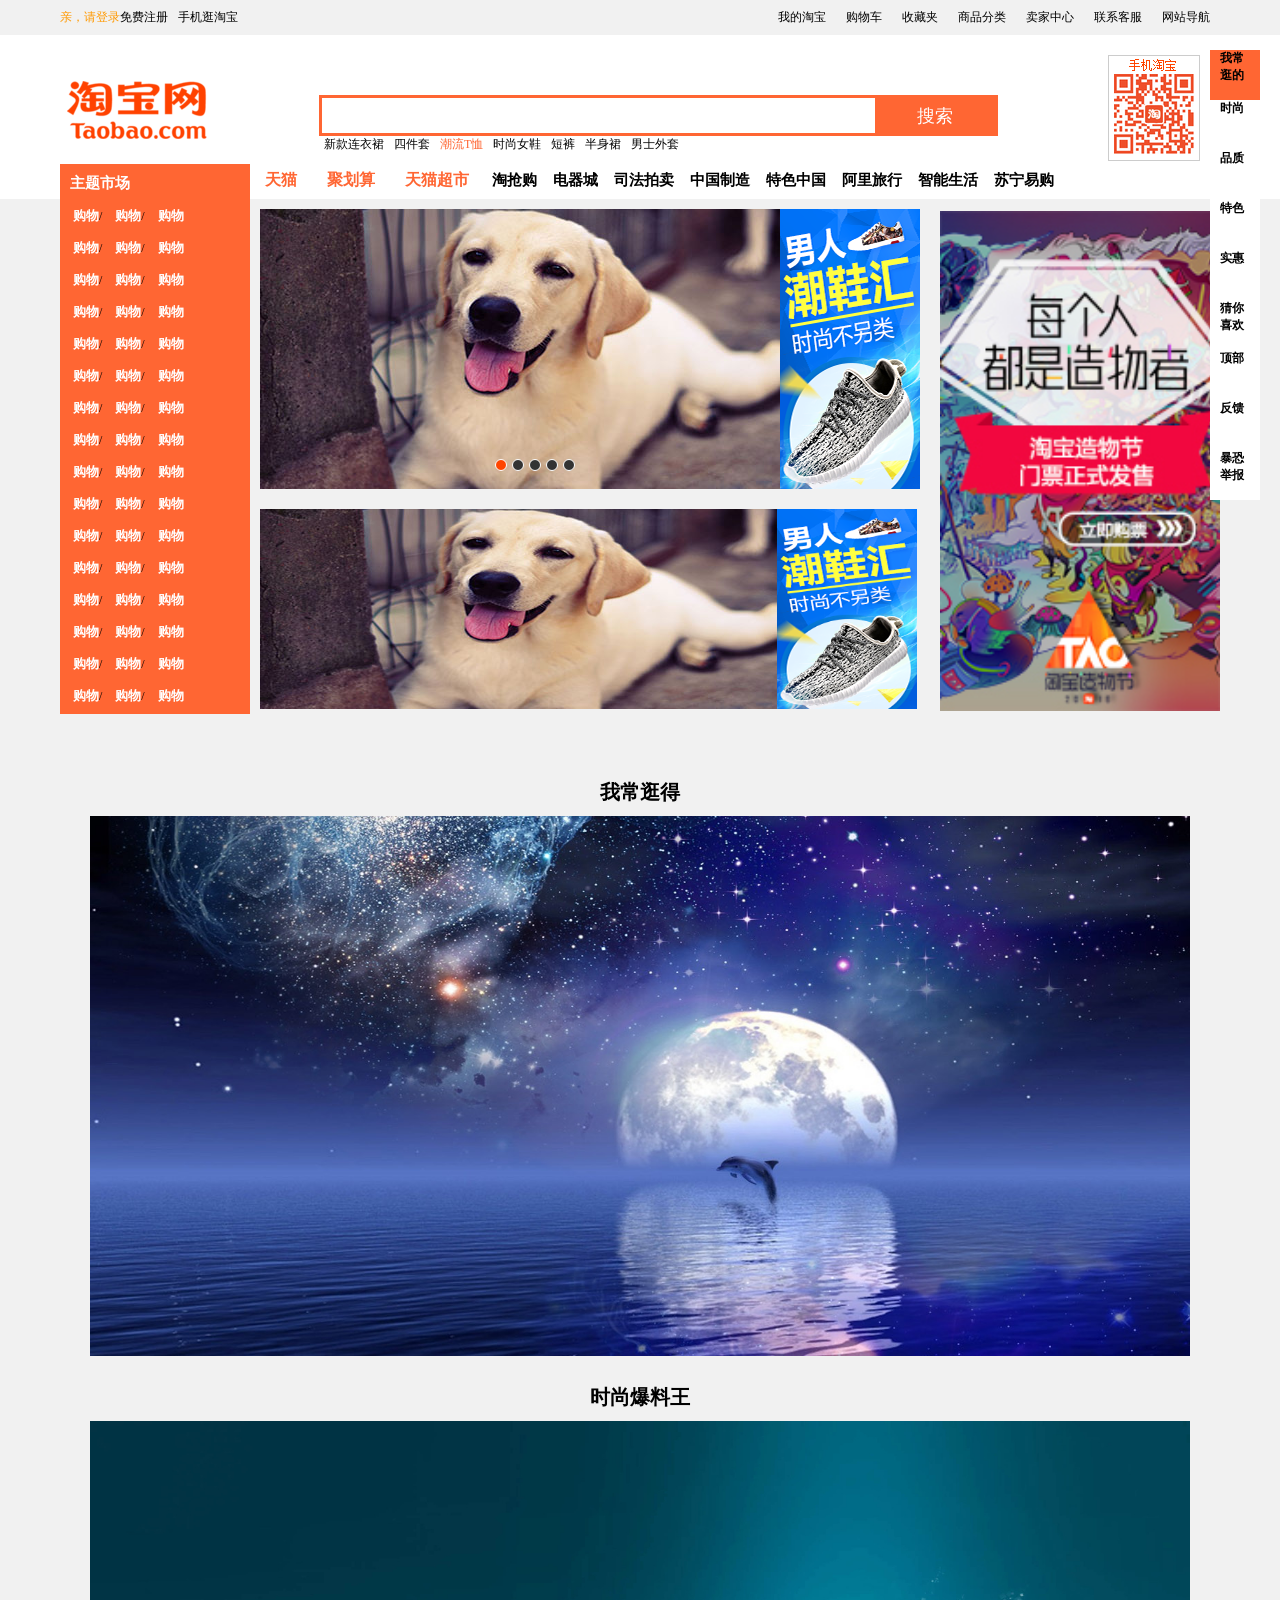
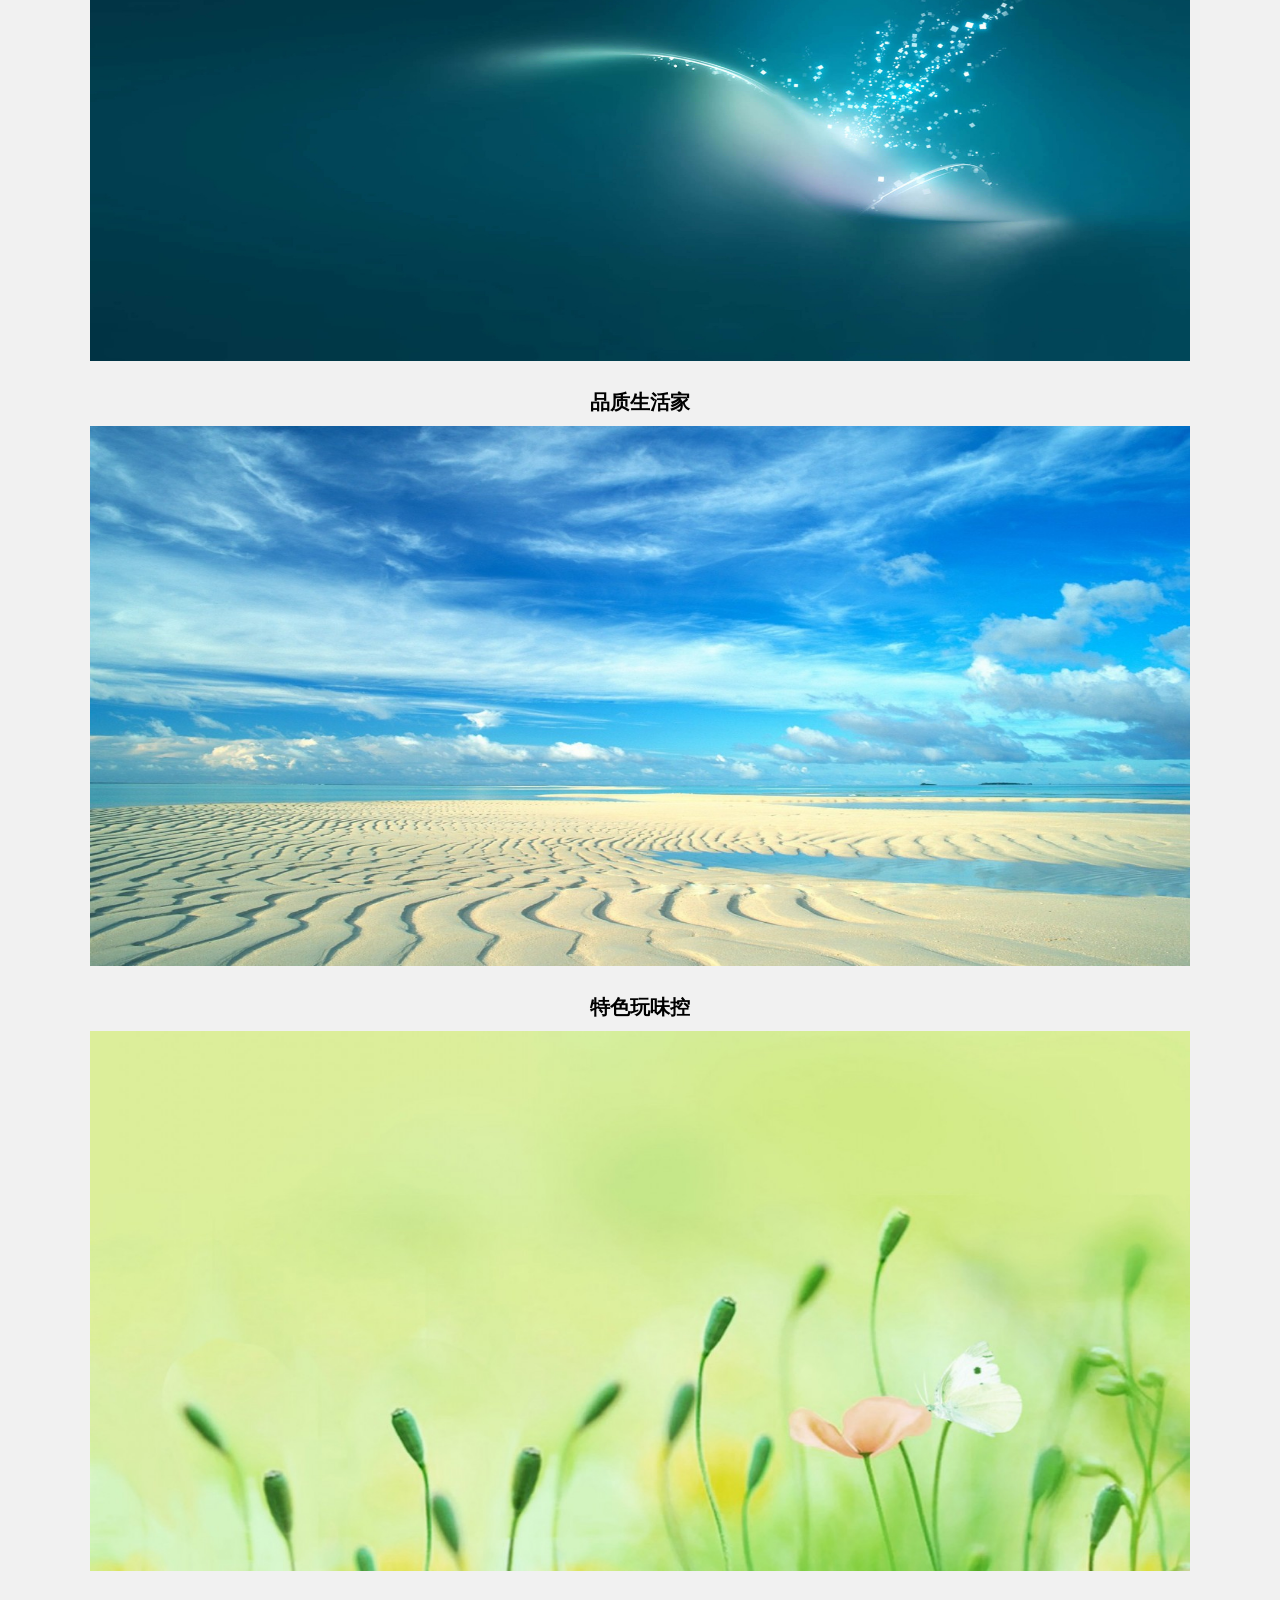
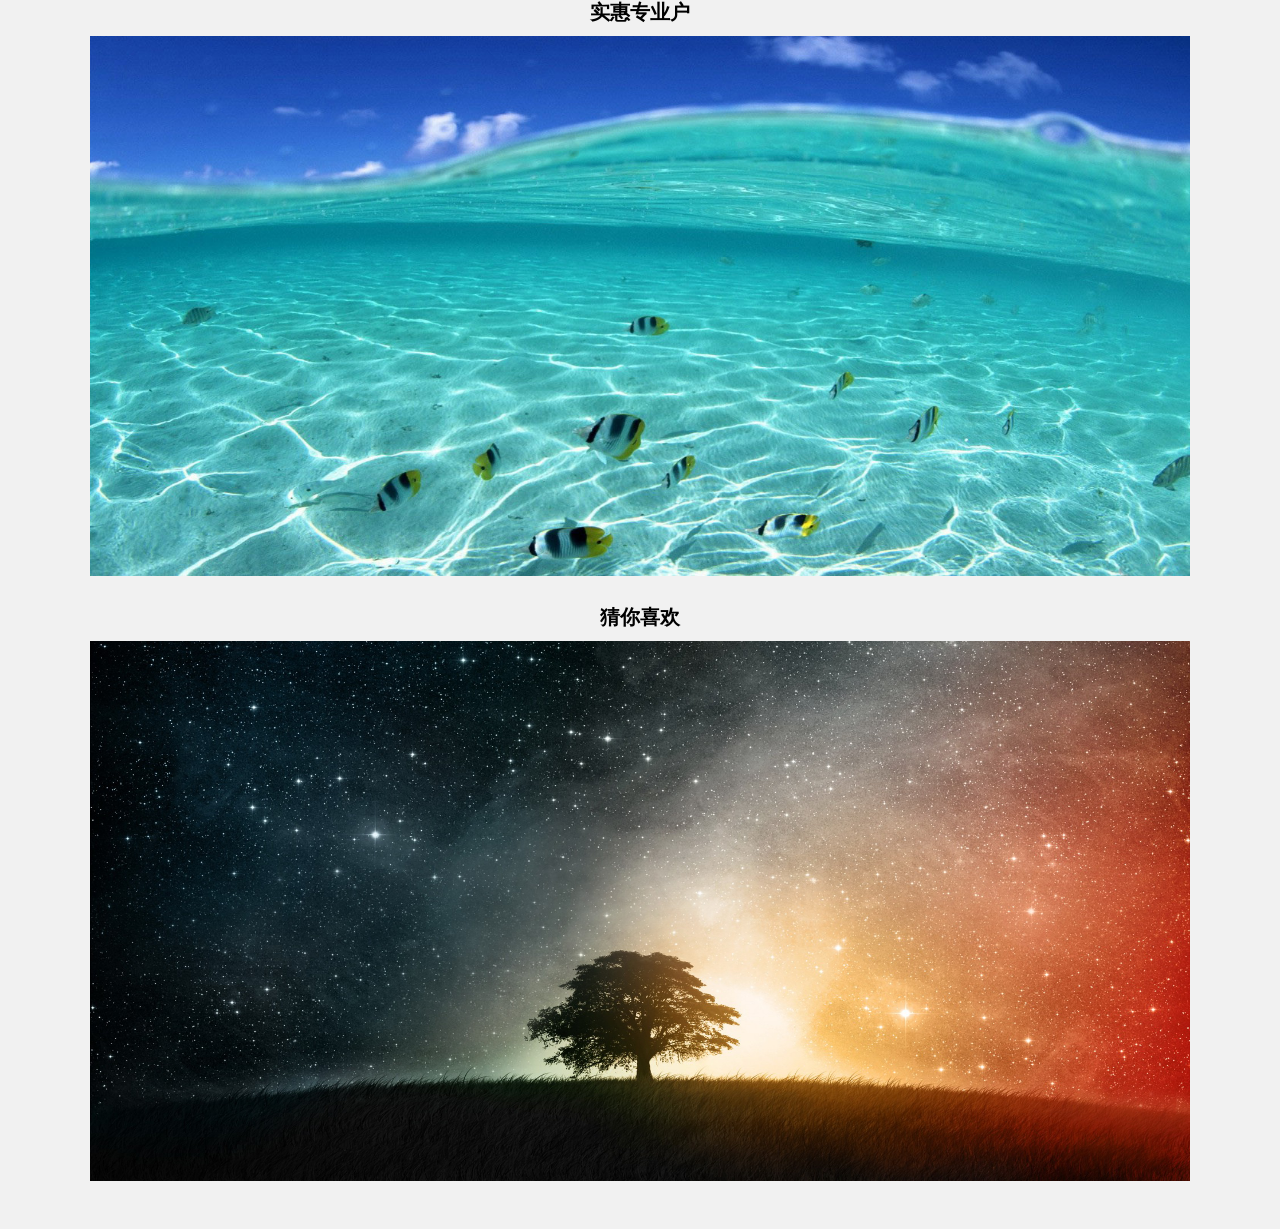
==== commit 3f6b4cda: "Update index.html" ====
--- a/index.html
+++ b/index.html
@@ -3,7 +3,7 @@
 <head>
 <meta http-equiv="Content-Type" content="text/html; charset=utf-8" />
 <link rel="stylesheet" type="text/css" href="taobao.css"/>
-<script src="http://code.jquery.com/jquery-3.0.0.min.js" type="text/javascript"></script>
+<script src="http://apps.bdimg.com/libs/jquery/2.1.1/jquery.min.js" type="text/javascript"></script>
 <script src="taobao.js" language="javascript"></script>
 <title>快乐购物</title>
 </head>
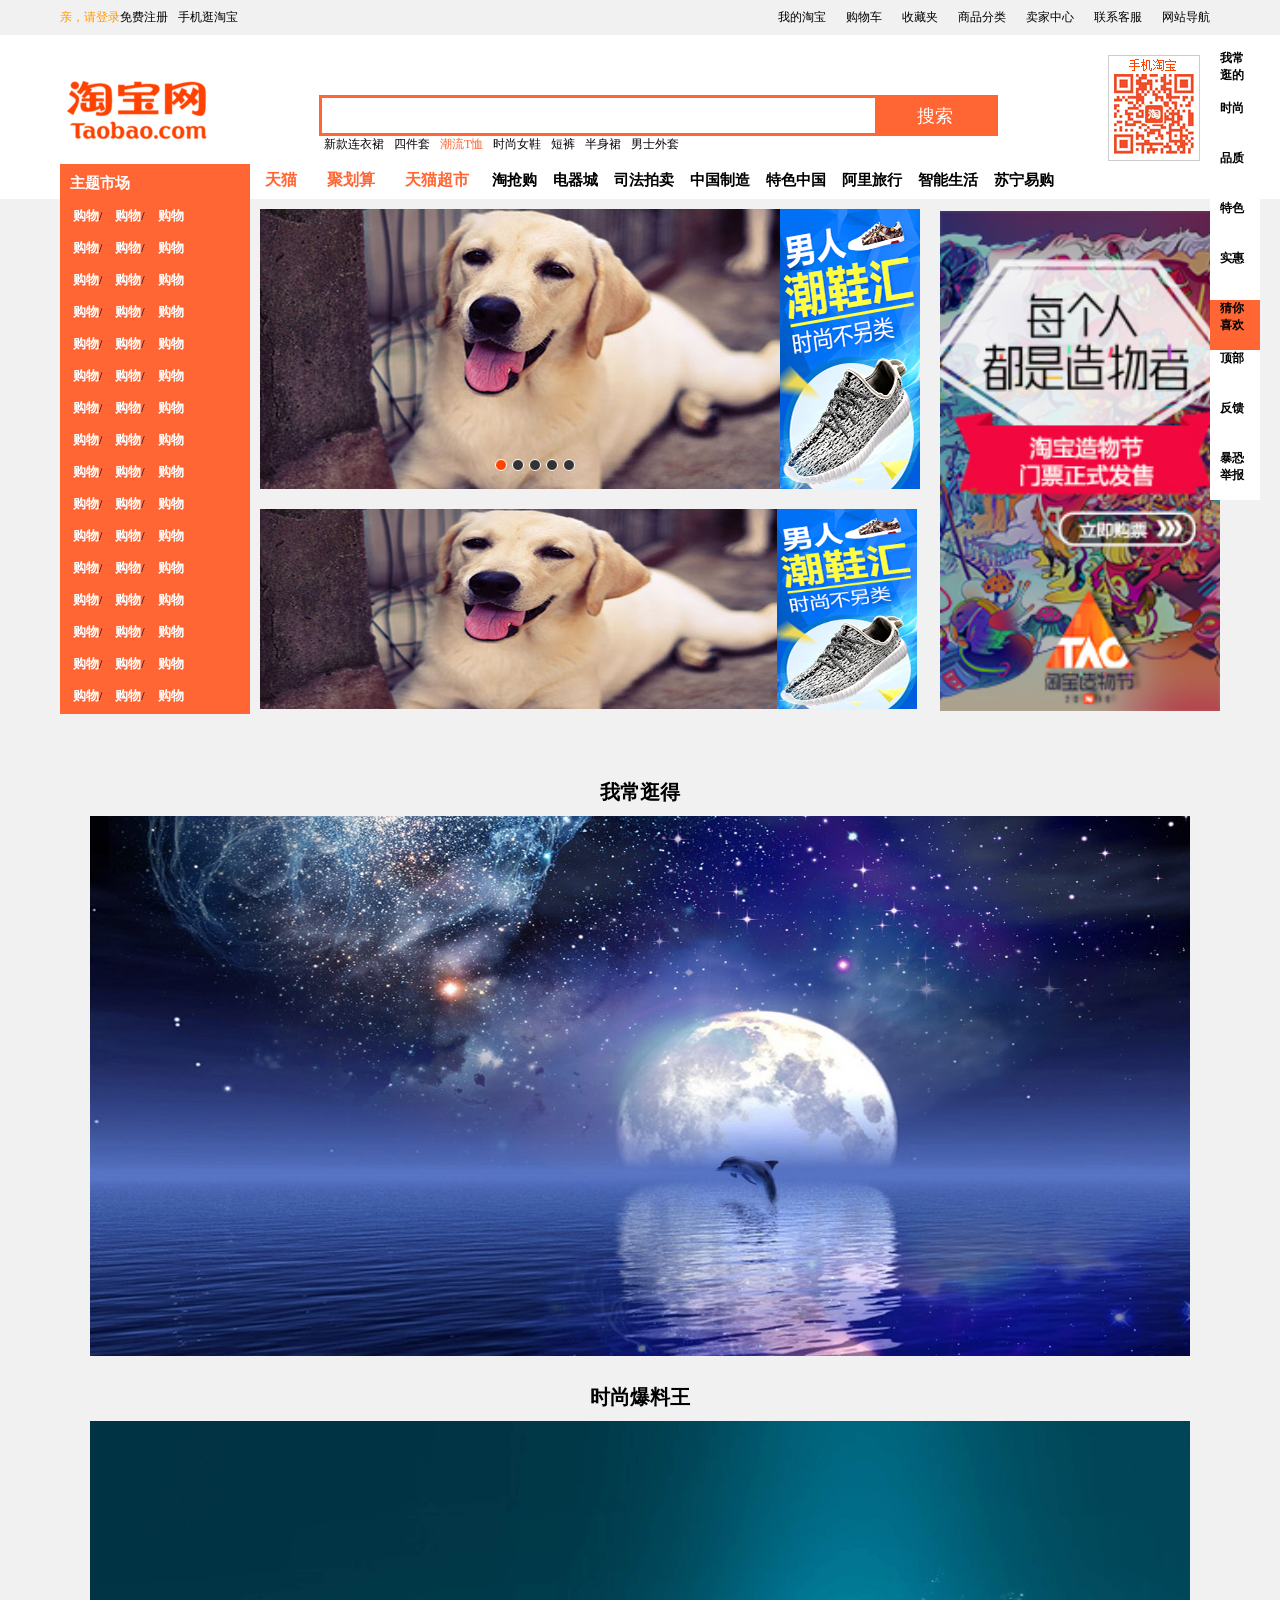
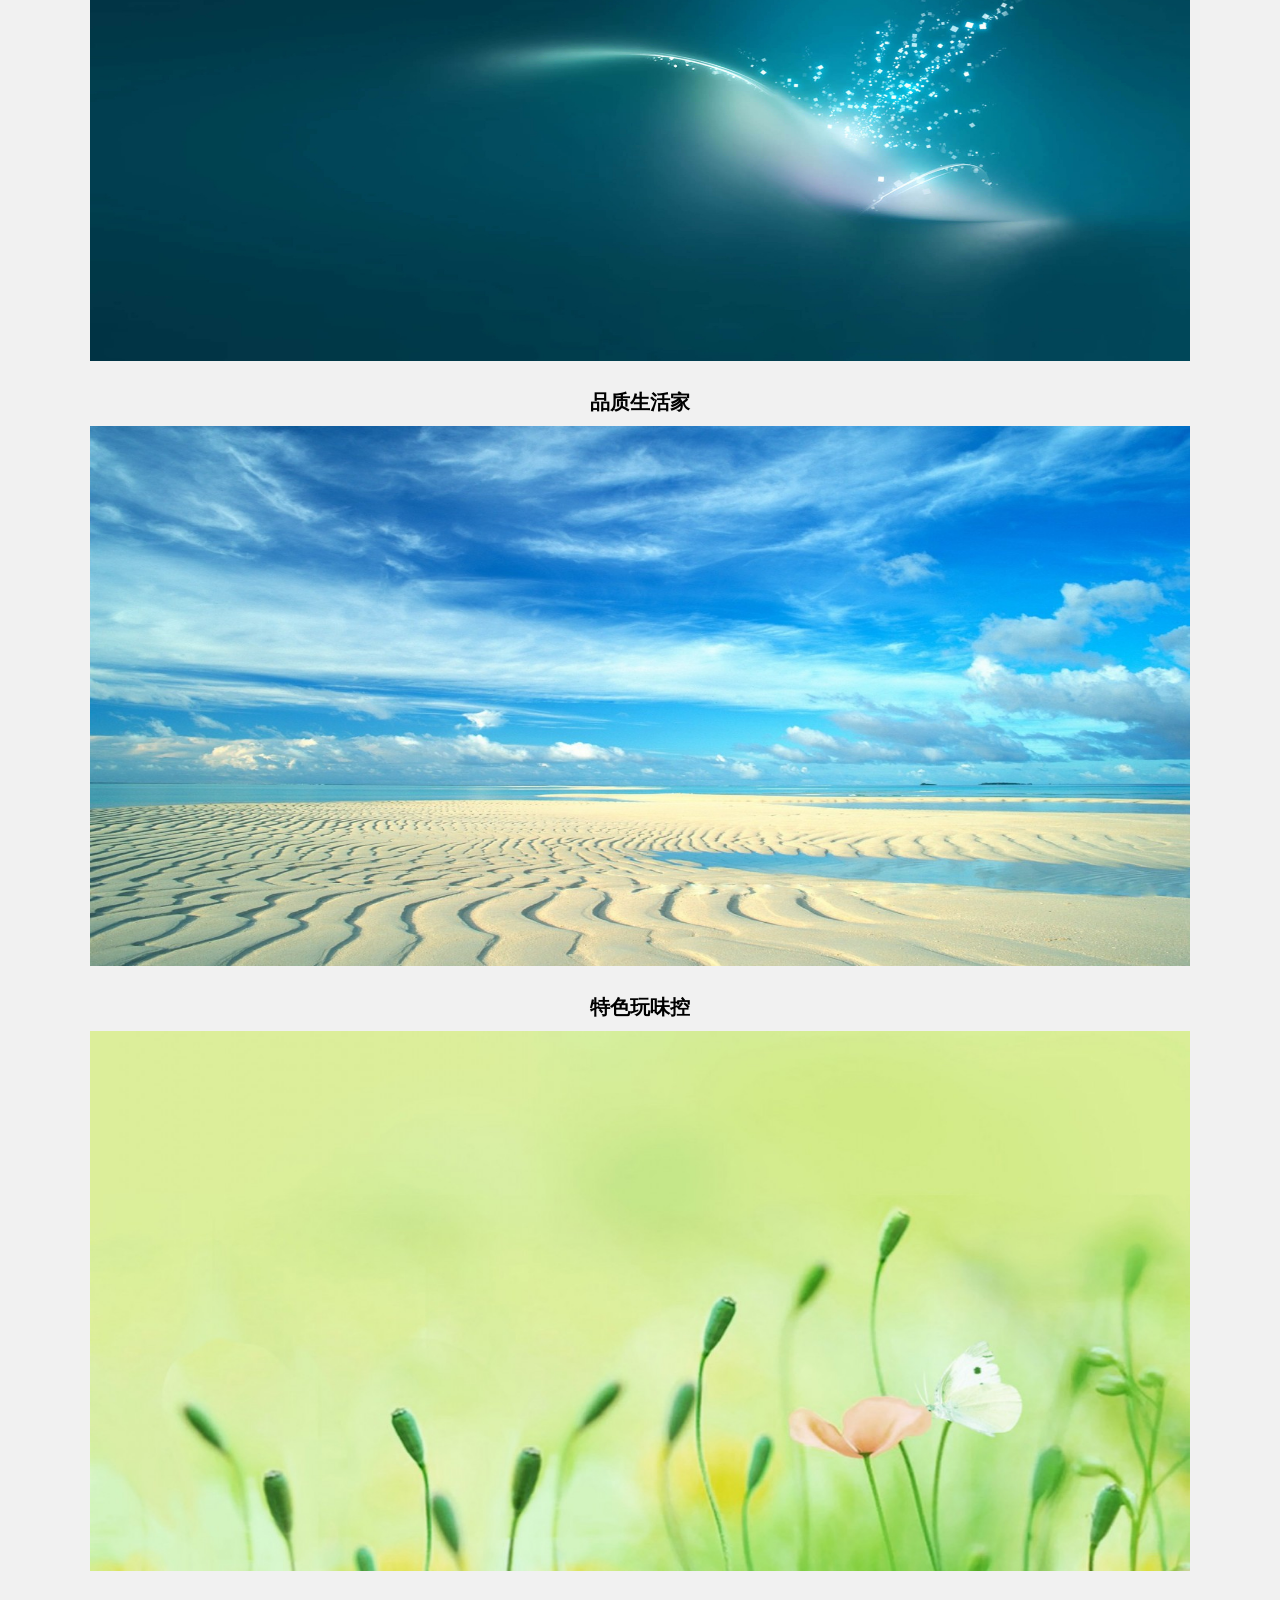
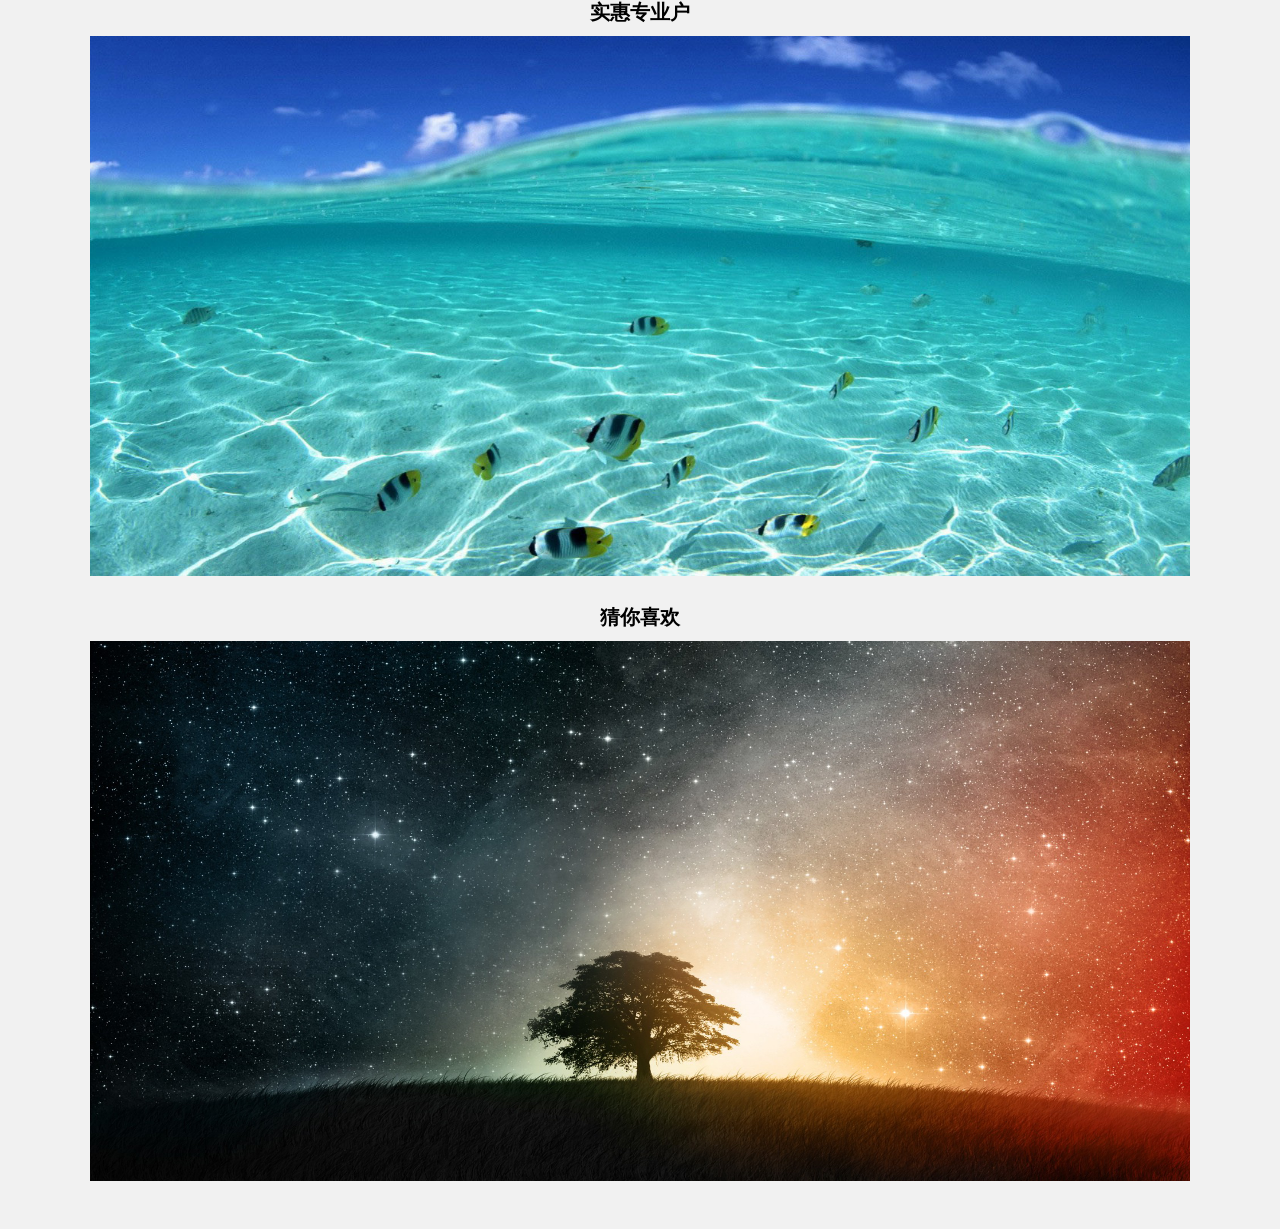
==== commit 919f947e: "Update index.html" ====
--- a/index.html
+++ b/index.html
@@ -3,7 +3,7 @@
 <head>
 <meta http-equiv="Content-Type" content="text/html; charset=utf-8" />
 <link rel="stylesheet" type="text/css" href="taobao.css"/>
-<script src="http://apps.bdimg.com/libs/jquery/2.1.1/jquery.min.js" type="text/javascript"></script>
+<script src="jquery-3.0.0.min.js" type="text/javascript"></script>
 <script src="taobao.js" language="javascript"></script>
 <title>快乐购物</title>
 </head>
